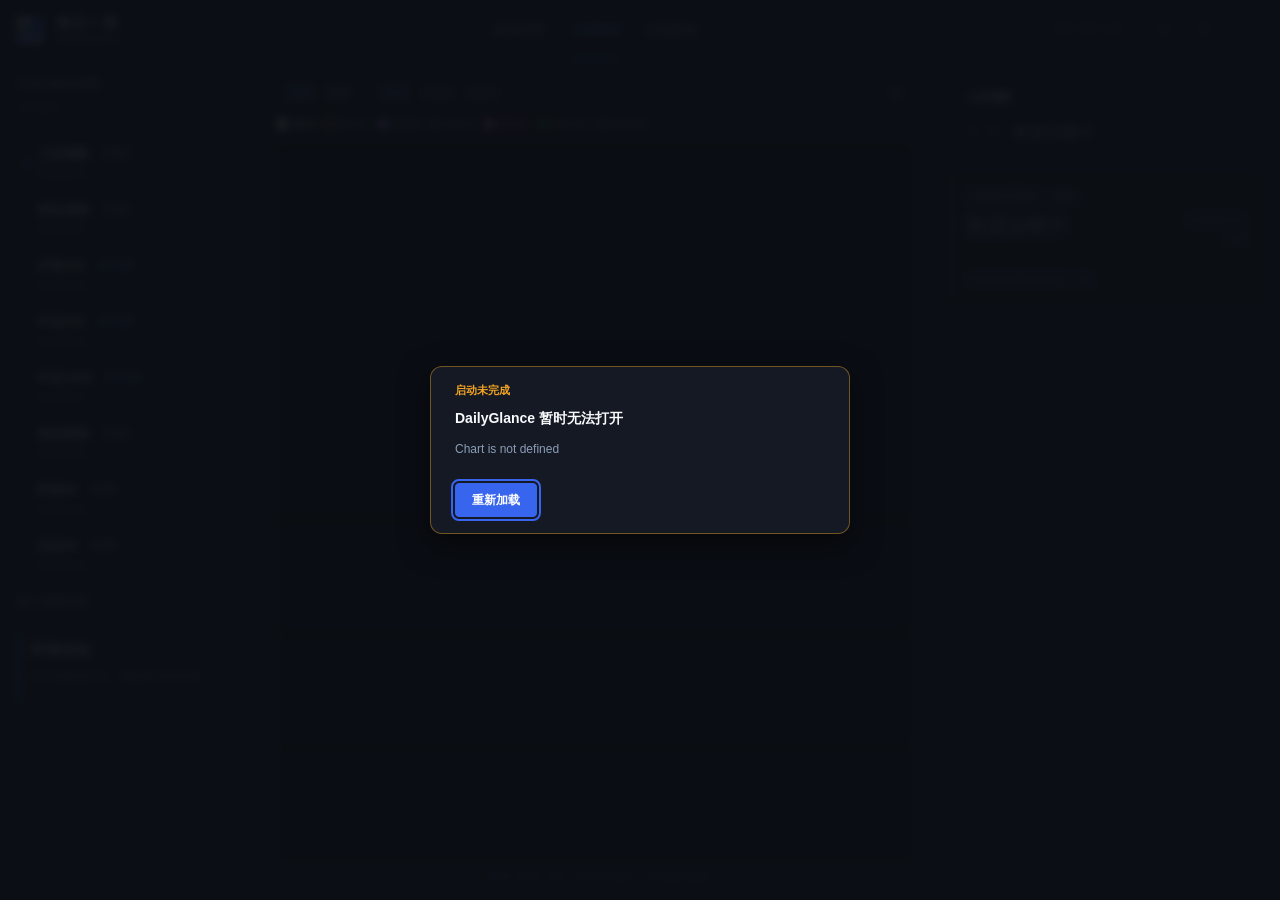
==== index.html @ 417b120c "Release DailyGlance 2026-11-24-01" ====
<!DOCTYPE html>
<html lang="zh-CN">
<head>
<meta charset="UTF-8">
<meta name="viewport" content="width=device-width, initial-scale=1.0, viewport-fit=cover">
<meta name="description" content="DailyGlance 是面向 A 股大盘与自选股观察的网页量化终端，仅用于观察、研究和复盘。">
<meta name="application-name" content="DailyGlance">
<meta name="author" content="LINPO LAB">
<meta name="copyright" content="© 2026 LINPO LAB. All rights reserved.">
<meta property="og:type" content="website">
<meta property="og:title" content="DailyGlance 每日一览">
<meta property="og:description" content="A 股大盘与自选股观察终端，仅用于观察、研究和复盘。">
<meta property="og:site_name" content="DailyGlance">
<title>DailyGlance 每日一览</title>
<link rel="icon" href="assets/icons/favicon.svg" type="image/svg+xml">
<link rel="alternate icon" href="assets/icons/favicon.png" type="image/png">
<link rel="apple-touch-icon" href="assets/icons/favicon.png">
<script src="assets/vendor/chart.umd.min.js?v=20261124-01"></script>
<script>window.Chart || document.write('<script src="https://cdn.jsdelivr.net/npm/chart.js@4.4.3/dist/chart.umd.min.js"><\/script>')</script>
<link rel="stylesheet" href="assets/css/dailyglance.css?v=20261124-01">
</head>
<body class="dailyglance-app">

<div id="loading" aria-hidden="true">系统同步中...</div>

<div id="customModal">
    <div class="custom-modal-box" role="dialog" aria-modal="true" aria-describedby="customModalMsg">
        <div id="customModalMsg" class="custom-modal-msg"></div>
        <div class="custom-modal-btns">
            <button id="customModalBtnCancel" class="custom-modal-btn btn-cancel">取消</button>
            <button id="customModalBtnOk" class="custom-modal-btn btn-ok">确认</button>
        </div>
    </div>
</div>

<div id="settingsOverlay">
    <div id="settingsPanel" role="dialog" aria-modal="true" aria-labelledby="settingsDialogTitle"></div>
</div>

<div id="helpOverlay">
    <div id="helpPanel" role="dialog" aria-modal="true" aria-labelledby="helpDialogTitle">
        <div class="sg-header">
            <h2 id="helpDialogTitle">系统说明与逻辑</h2>
            <button type="button" class="sg-close" onclick="toggleHelp()" title="关闭帮助" aria-label="关闭帮助">×</button>
        </div>
        <div class="sg-body">
            <div class="terminal-block no-bg">
                <div class="block-title help-title">每日使用</div>
                <ul class="text-dim help-steps">
                    <li><strong>先核对日期：</strong> 确认正在看当前结论还是历史日期；标注“临时”或 B?/S? 时，仍需等待历史 K 线确认。</li>
                    <li><strong>先看状态：</strong> 判断大盘或个股处于什么阶段。</li>
                    <li><strong>再看动作：</strong> 关注右侧每日结论和参考仓位。</li>
                    <li><strong>最后看风险：</strong> 阅读结论下方的主要依据、风险和防守位。</li>
                    <li><strong>标记不是成交：</strong> B 表示模型首次建仓，S 表示模型清仓，“加/减”表示中途调仓；标记位置不代表能按当日最低价买入或最高价卖出。</li>
                    <li><strong>没有跟上历史 B 时：</strong> 系统不记录你的真实持仓和成交。“继续持有/提高仓位”是模型建议变化，不是要求你现在补买；请结合自己的实际持仓和当前结论查看。</li>
                    <li><strong>需要核对策略时：</strong> 打开独立策略页查看信号列表、积分门槛和原始配置，不把配置当作完整执行规则。</li>
                </ul>
                <div class="help-link-row"><a class="strategy-page-link" href="strategy-inspector.html" target="_blank" rel="noopener">查看策略配置参考 ↗</a></div>
            </div>
            <div class="brand-attribution" aria-label="项目归属与版权">
                <div class="brand-attribution-name">DailyGlance · LINPO LAB</div>
                <div>© 2026 LINPO LAB. All rights reserved.</div>
                <div>仅用于观察、研究和复盘，不构成投资建议。</div>
            </div>
        </div>
    </div>
</div>

<div id="perfOverlay">
    <div id="perfPanel" role="dialog" aria-modal="true" aria-labelledby="perfDialogTitle"></div>
</div>

<header class="header">
    <div class="header-left">
        <a class="logo-box" href="#" aria-label="首页" title="首页">
            <img src="assets/icons/logo.svg" alt="DailyGlance" class="logo-img">
        </a>
        <div class="header-title-group">
            <div class="header-title">每日一览</div>
            <div class="header-owner">DailyGlance</div>
        </div>
    </div>
    <div class="header-center" id="mainTabs">
        <button type="button" class="nav-btn" data-tab="external">板块趋势</button>
        <button type="button" class="nav-btn active" data-tab="index" aria-current="page">大盘数据</button>
        <button type="button" class="nav-btn" data-tab="stock">自选股池</button>
    </div>
    <div class="header-right">
        <div id="liveClock" class="live-clock mono text-dim">--:--:--</div>
        <span class="header-tool-divider" aria-hidden="true"></span>
        <div class="header-action-group" aria-label="全局工具">
            <button id="btnSettings" onclick="closeHeaderMoreMenu();toggleSettings()" title="策略设置" aria-label="策略设置" class="icon-btn">
                <svg class="icon" viewBox="0 0 48 48" fill="none" xmlns="http://www.w3.org/2000/svg">
                    <path d="M34.0003 41L44 24L34.0003 7H14.0002L4 24L14.0002 41H34.0003Z" fill="none" stroke="currentColor" stroke-width="3" stroke-linejoin="round"/>
                    <path d="M24 29C26.7614 29 29 26.7614 29 24C29 21.2386 26.7614 19 24 19C21.2386 19 19 21.2386 19 24C19 26.7614 21.2386 29 24 29Z" fill="none" stroke="currentColor" stroke-width="3" stroke-linejoin="round"/>
                </svg>
            </button>
            <button id="btnHelp" onclick="closeHeaderMoreMenu();toggleHelp()" title="帮助" aria-label="帮助" class="icon-btn">
                <svg class="icon" viewBox="0 0 48 48" fill="none" xmlns="http://www.w3.org/2000/svg">
                    <path d="M24 44C35.0457 44 44 35.0457 44 24C44 12.9543 35.0457 4 24 4C12.9543 4 4 12.9543 4 24C4 35.0457 12.9543 44 24 44Z" fill="none" stroke="currentColor" stroke-width="3" stroke-linejoin="round"/>
                    <path d="M24 28.6248V24.6248C27.3137 24.6248 30 21.9385 30 18.6248C30 15.3111 27.3137 12.6248 24 12.6248C20.6863 12.6248 18 15.3111 18 18.6248" stroke="currentColor" stroke-width="3" stroke-linecap="round" stroke-linejoin="round"/>
                    <path d="M24 35V36" stroke="currentColor" stroke-width="3" stroke-linecap="round" stroke-linejoin="round"/>
                </svg>
            </button>
            <div id="headerMoreWrap" class="header-more-wrap">
                <button id="btnMore" type="button" class="icon-btn" title="更多工具" aria-label="更多工具" aria-haspopup="menu" aria-controls="headerMoreMenu" aria-expanded="false" onclick="toggleHeaderMoreMenu(event)" onkeydown="handleHeaderMoreTriggerKeydown(event)">
                    <svg class="icon" viewBox="0 0 48 48" xmlns="http://www.w3.org/2000/svg" aria-hidden="true">
                        <circle cx="10" cy="24" r="3" fill="currentColor"></circle>
                        <circle cx="24" cy="24" r="3" fill="currentColor"></circle>
                        <circle cx="38" cy="24" r="3" fill="currentColor"></circle>
                    </svg>
                </button>
                <div id="headerMoreMenu" class="header-more-menu" role="menu" aria-label="更多工具" onkeydown="handleHeaderMoreMenuKeydown(event)" hidden>
                    <button type="button" class="header-more-item" role="menuitem" onclick="runHeaderMoreAction(event,'performance')">
                        <svg viewBox="0 0 48 48" fill="none" aria-hidden="true"><path d="M8 40H40" stroke="currentColor" stroke-width="3" stroke-linecap="round"/><path d="M12 34L19 26L24 30L34 18L40 22" stroke="currentColor" stroke-width="3" stroke-linecap="round" stroke-linejoin="round"/><path d="M34 18H40V24" stroke="currentColor" stroke-width="3" stroke-linecap="round" stroke-linejoin="round"/></svg>
                        <span>性能诊断</span>
                    </button>
                    <div class="header-more-divider" role="separator"></div>
                    <button type="button" class="header-more-item is-destructive" role="menuitem" onclick="runHeaderMoreAction(event,'reset')">
                        <svg viewBox="0 0 48 48" fill="none" aria-hidden="true"><path d="M9 14H39" stroke="currentColor" stroke-width="3" stroke-linecap="round"/><path d="M18 8H30L32 14H16L18 8Z" stroke="currentColor" stroke-width="3" stroke-linejoin="round"/><path d="M14 14L16 41H32L34 14" stroke="currentColor" stroke-width="3" stroke-linejoin="round"/><path d="M21 21V34M27 21V34" stroke="currentColor" stroke-width="3" stroke-linecap="round"/></svg>
                        <span>重置本地数据</span>
                    </button>
                </div>
            </div>
        </div>
    </div>
</header>

<main id="marketWorkspace" class="main-container">
    <aside class="nav-section" id="navSection">
        <div id="indexNavList"></div>
        <div id="stockNavList" style="display: none;"></div>
    </aside>

    <section class="chart-section">
        <div class="chart-toolbar">
            <div class="toolbar-left">
                <div class="mobile-chart-meta" aria-label="手机端图表范围：近90日日K线">近90日 · 日K</div>
                <div class="segmented-control" id="periodTabs">
                    <button type="button" class="seg-btn active" data-period="daily" aria-pressed="true">日线</button>
                    <button type="button" class="seg-btn" data-period="weekly" aria-pressed="false">周线</button>
                </div>
                <div class="segmented-control" id="rangeTabs">
                    <button type="button" class="seg-btn active" data-range="90" aria-pressed="true">90天</button>
                    <button type="button" class="seg-btn" data-range="180" aria-pressed="false">180天</button>
                    <button type="button" class="seg-btn" data-range="360" aria-pressed="false">360天</button>
                </div>
                <div class="ma-selector" id="indicatorGroup"></div>
            </div>
            <div class="toolbar-right">
                <button id="btnBacktest" onclick="runBacktest()" title="运行策略回测" class="icon-btn icon-btn-label" style="display:none;">
                    <svg class="icon" viewBox="0 0 48 48" fill="none" xmlns="http://www.w3.org/2000/svg">
                        <path d="M24 44C35.0457 44 44 35.0457 44 24C44 12.9543 35.0457 4 24 4C12.9543 4 4 12.9543 4 24C4 35.0457 12.9543 44 24 44Z" fill="none" stroke="currentColor" stroke-width="3" stroke-linejoin="round"/>
                        <path d="M20 24V17.0718L26 20.5359L32 24L26 27.4641L20 30.9282V24Z" fill="none" stroke="currentColor" stroke-width="3" stroke-linejoin="round"/>
                    </svg>
                    <span>回测</span>
                </button>
                <button id="updateDataBtn" onclick="handleUpdateData()" title="检查并更新当前数据" aria-label="更新当前数据" class="icon-btn">
                    <svg class="icon" viewBox="0 0 48 48" fill="none" xmlns="http://www.w3.org/2000/svg">
                        <path d="M44 31C44 36.5228 39.5228 41 34 41C32.2091 41 30.5281 40.5292 29.0741 39.7046C26.5143 38.2529 24.6579 35.7046 24.1436 32.6983C24.0492 32.1463 24 31.5789 24 31C24 28.4323 24.9678 26.0906 26.5585 24.3198C28.3892 22.2818 31.0449 21 34 21C39.5228 21 44 25.4772 44 31Z" fill="none" stroke="currentColor" stroke-width="3" stroke-linecap="round" stroke-linejoin="round"/>
                        <path d="M34 12V20V21C31.0449 21 28.3892 22.2818 26.5585 24.3198C24.9678 26.0906 24 28.4323 24 31C24 31.5789 24.0492 32.1463 24.1436 32.6983C24.6579 35.7046 26.5143 38.2529 29.0741 39.7046C26.4116 40.5096 22.8776 41 19 41C10.7157 41 4 38.7614 4 36V28V20V12" stroke="currentColor" stroke-width="3" stroke-linecap="round" stroke-linejoin="round"/>
                        <path d="M34 12C34 14.7614 27.2843 17 19 17C10.7157 17 4 14.7614 4 12C4 9.23858 10.7157 7 19 7C27.2843 7 34 9.23858 34 12Z" fill="none" stroke="currentColor" stroke-width="3" stroke-linecap="round" stroke-linejoin="round"/>
                        <path d="M4 28C4 30.7614 10.7157 33 19 33C20.807 33 22.5393 32.8935 24.1436 32.6983" stroke="currentColor" stroke-width="3" stroke-linecap="round" stroke-linejoin="round"/>
                        <path d="M4 20C4 22.7614 10.7157 25 19 25C21.7563 25 24.339 24.7522 26.5585 24.3198" stroke="currentColor" stroke-width="3" stroke-linecap="round" stroke-linejoin="round"/>
                        <path d="M38 31C38 33.2091 36.2091 35 34 35" stroke="currentColor" stroke-width="3" stroke-linecap="round" stroke-linejoin="round"/>
                        <path d="M30 31C30 28.7909 31.7909 27 34 27" stroke="currentColor" stroke-width="3" stroke-linecap="round" stroke-linejoin="round"/>
                    </svg>
                </button>
            </div>
        </div>
        <div class="integrated-container">
            <div id="watchlistEmptyState" class="workspace-empty" hidden>
                <div class="workspace-empty-title">添加第一只自选股</div>
                <div class="workspace-empty-copy">添加后可查看走势、指标和策略信号</div>
                <button type="button" class="workspace-empty-action" onclick="focusWatchlistSearch()">开始搜索</button>
            </div>
            <div id="crosshairOverlay" class="crosshair-overlay">
                <div id="crosshairLine" class="crosshair-line"></div>
            </div>
            <div class="main-chart-box"><div id="crosshairHLine" class="crosshair-h-line"></div><div id="freezeBadge" class="freeze-badge" style="display:none;"><span>历史浏览</span><span class="freeze-badge-date mono"></span></div><canvas id="mainChart"></canvas></div>
            <div class="volume-chart-box"><canvas id="volumeChart"></canvas></div>
            <div class="macd-chart-box"><canvas id="macdChart"></canvas></div>
            <div class="kdj-chart-box"><canvas id="kdjChart"></canvas></div>
        </div>
        <div id="chartPositionLegend" class="chart-position-legend" hidden title="加/减只标已确认日线；问号表示临时，待历史K线确认。">策略参考：B开仓 · 加/减调仓 · S清仓（非成交）；? 表示临时，待历史K线确认</div>
        <div class="chart-copyright-line">© 2026 LINPO LAB · 仅供研究观察，不构成投资建议</div>
    </section>
    
    <aside class="info-section">
        <div id="lastRefreshBar" class="refresh-bar" style="display:none;">
            <span id="refreshQuoteTime" class="refresh-quote text-dim mono" hidden></span>
            <span id="refreshFreshness" class="refresh-freshness text-dim" data-refresh-freshness hidden></span>
            <details class="refresh-details">
                <summary aria-label="查看数据详情" title="查看数据详情">ⓘ</summary>
                <div class="refresh-details-body">
                    <div id="refreshDataDetail" class="refresh-detail-text"></div>
                    <span class="text-dim mono refresh-time-text">界面更新于 <span id="lastRefreshTime">--:--:--</span></span>
                    <span class="text-dim">界面更新时间不代表交易所行情时间。</span>
                </div>
            </details>
        </div>
        <div id="cardPrice" style="display: none;"></div>
        <div id="cardAnalysis" style="display: none;"></div>
    </aside>
</main>

<main id="externalWorkspace" class="external-workspace" data-ui-state="idle" hidden>
    <div class="external-shell">
        <div class="external-page-head">
            <div class="external-page-copy">
                <div class="external-kicker">A-SHARE SECTOR RADAR</div>
                <h1>板块趋势</h1>
            </div>
            <div class="external-page-actions">
                <div id="sectorTrendStatus" class="data-status-pill data-status-info" role="status" aria-live="polite" tabindex="0" aria-label="等待扫描：进入页面后将扫描 A 股行业与概念板块" data-tooltip="进入页面后将扫描 A 股行业与概念板块">
                    <span class="data-status-dot"></span>
                    <span class="data-status-label">等待扫描</span>
                </div>
                <button id="externalRefreshBtn" type="button" class="icon-btn icon-btn-label" onclick="handleExternalRefresh()" title="重新扫描行业与概念板块">
                    <svg class="icon" viewBox="0 0 48 48" fill="none" xmlns="http://www.w3.org/2000/svg" aria-hidden="true">
                        <path d="M41 13V5M41 5H33M41 5L34.5 11.5C31.8 8.8 28.1 7 24 7C15.7 7 9 13.7 9 22" stroke="currentColor" stroke-width="3" stroke-linecap="round" stroke-linejoin="round"/>
                        <path d="M7 35V43M7 43H15M7 43L13.5 36.5C16.2 39.2 19.9 41 24 41C32.3 41 39 34.3 39 26" stroke="currentColor" stroke-width="3" stroke-linecap="round" stroke-linejoin="round"/>
                    </svg>
                    <span>重新扫描</span>
                </button>
            </div>
        </div>

        <section class="external-env-strip" aria-labelledby="externalLeadStripTitle">
            <div class="external-env-strip-label">
                <strong id="externalLeadStripTitle">外部环境推测</strong>
                <span id="externalLeadStripMeta" class="mono">等待外盘</span>
            </div>
            <div id="externalLeadStrip" class="external-env-strip-items" aria-live="polite"></div>
            <div class="external-env-strip-boundary">待 A 股确认</div>
        </section>

        <section aria-labelledby="sectorOverviewTitle">
            <div class="external-section-head">
                <div>
                    <div class="external-section-kicker">全市场扫描</div>
                    <h2 id="sectorOverviewTitle">当前板块状态</h2>
                </div>
                <div id="sectorTrendMeta" class="external-snapshot-meta mono">等待首次扫描</div>
            </div>
            <div id="sectorTrendOverview" class="sector-summary-grid" aria-live="polite"></div>
        </section>

        <section class="external-data-section" aria-labelledby="sectorLeadersTitle">
            <div class="external-section-head">
                <div>
                    <div class="external-section-kicker">多周期同向</div>
                    <h2 id="sectorLeadersTitle">上涨趋势板块</h2>
                </div>
                <div class="external-snapshot-meta mono">5日、10日、60日走强 · 上涨家数扩散</div>
            </div>
            <div id="sectorTrendLeaders" class="sector-trend-grid" aria-live="polite"></div>
        </section>

        <section class="external-data-section" aria-labelledby="sectorTurningTitle">
            <div class="external-section-head">
                <div>
                    <div class="external-section-kicker">趋势改善</div>
                    <h2 id="sectorTurningTitle">刚刚转强</h2>
                </div>
                <div class="external-snapshot-meta mono">短中期强度改善 · 尚需继续确认</div>
            </div>
            <div id="sectorTrendTurning" class="sector-trend-grid sector-trend-grid-compact" aria-live="polite"></div>
        </section>

        <section class="external-data-section" aria-labelledby="sectorMomentumTitle">
            <div class="external-section-head">
                <div>
                    <div class="external-section-kicker">避免追高误判</div>
                    <h2 id="sectorMomentumTitle">单日异动</h2>
                </div>
                <div class="external-snapshot-meta mono">当日强势 ≠ 已形成上涨趋势</div>
            </div>
            <div id="sectorTrendMomentum" class="sector-trend-grid sector-trend-grid-compact" aria-live="polite"></div>
        </section>

        <section class="external-data-section" aria-labelledby="sectorConceptTitle">
            <div class="external-section-head">
                <div>
                    <div class="external-section-kicker">今日辅助观察</div>
                    <h2 id="sectorConceptTitle">概念热点</h2>
                </div>
                <div class="external-snapshot-meta mono">只取今日涨幅前 100 个 · 不纳入行业趋势统计</div>
            </div>
            <div id="sectorConceptHighlights" class="sector-concept-list" aria-live="polite"></div>
        </section>

        <div class="external-boundary-note">
            <strong>使用边界</strong>
            <span>本页仅根据公开行情对行业与概念板块做趋势排名；顶部外部环境推测只映射美股主题可能影响的行业，必须等待 A 股确认。上述内容不参与大盘八指数、核心宽基环境、个股仓位、B/S 或收益计算；活跃个股只作只读观察，不代表买入建议。</span>
        </div>
        <div class="chart-copyright-line external-copyright">© 2026 LINPO LAB · 仅供研究观察，不构成投资建议</div>
    </div>
</main>

<div id="toastContainer"></div>
<script src="assets/js/00-strategy-config.js?v=20261124-01"></script>
<script src="assets/js/01-config-ui.js?v=20261124-01"></script>
<script src="assets/js/02-data.js?v=20261124-01"></script>
<script src="assets/js/02-observation-data.js?v=20261124-01"></script>
<script src="assets/js/03-calculations.js?v=20261124-01"></script>
<script src="assets/js/03-explain.js?v=20261124-01"></script>
<script src="assets/js/03-summary.js?v=20261124-01"></script>
<script src="assets/js/03-wave-regime.js?v=20261124-01"></script>
<script src="assets/js/03-wave-rejection.js?v=20261124-01"></script>
<script src="assets/js/03-decision.js?v=20261124-01"></script>
<script src="assets/js/04-render.js?v=20261124-01"></script>
<script src="assets/js/05-app.js?v=20261124-01"></script>
<script src="assets/js/06-settings.js?v=20261124-01"></script>
<script src="assets/js/07-refresh-controller.js?v=20261124-01"></script>
</body>
</html>
---- assets/css/dailyglance.css ----
/* =========================================
   1. 全局设计变量 (Design Tokens)
========================================= */
:root {
    --red: #f6465d;          
    --green: #0ecb81;        
    --blue-action: #3765ed;
    --blue-text: #5f83ff;
    --blue: var(--blue-action);
    --yellow: #f5a623;       
    --up-color: var(--red);
    --down-color: var(--green);

    --bg-up-light: rgba(246, 70, 93, 0.05);
    --bg-down-light: rgba(14, 203, 129, 0.05);
    --bg-blue-light: rgba(55, 101, 237, 0.08);
    --bg-warn-light: rgba(245, 166, 35, 0.05);
    
    --dark-bg: #0b0e14;      
    --sidebar-bg: #151924;   
    --inner-bg: #1c2130;     
    --item-bg: rgba(255, 255, 255, 0.04);
    
    --border-color: #2b313f; 
    --border-light: rgba(255, 255, 255, 0.06); 
    
    --text-main: #f8fafc;    
    --text-dim: #8b9eb7;     
    
    --page-padding: var(--space-4);
    --nav-width: 260px;
    --info-width: 350px;

    /* Radius Tokens */
    --radius-sm: 4px;
    --radius-md: 8px;
    --radius-lg: 12px;

    /* Spacing Tokens — 4px base unit */
    --space-1: 4px;
    --space-2: 8px;
    --space-3: 12px;
    --space-4: 16px;
    --space-5: 20px;
    --space-6: 24px;
    --space-8: 32px;
    --space-10: 40px;
    --space-12: 48px;

    /* Typography Tokens */
    --text-xs: 10px;
    --text-sm: 11px;
    --text-base: 12px;
    --text-md: 13px;
    --text-lg: 14px;
    --text-xl: 15px;
    --text-2xl: 16px;
    --text-3xl: 18px;
    --text-4xl: 20px;
    --text-hero: 32px;

    /* Motion Tokens */
    --transition-instant: 80ms ease;
    --transition-fast: 150ms ease;
    --transition-normal: 250ms ease;
    --transition-slow: 400ms ease;
    --transition-bounce: 300ms cubic-bezier(0.16, 1, 0.3, 1);
}

/* =========================================
   2. 基础重置与排版 (Reset & Typography)
========================================= */
* { margin: 0; padding: 0; box-sizing: border-box; }
html, body { height: 100%; width: 100%; overscroll-behavior: none; overscroll-behavior-x: none; }
body { color-scheme: dark; font-family: -apple-system, BlinkMacSystemFont, "Segoe UI", "PingFang SC", "Microsoft YaHei", "Noto Sans CJK SC", Arial, sans-serif; background: var(--dark-bg); color: var(--text-main); overflow: hidden; overscroll-behavior: none; overscroll-behavior-x: none; }
.mono { font-family: ui-monospace, SFMono-Regular, Menlo, Monaco, Consolas, "Liberation Mono", monospace; }

#mobileGate { display: none; }

::-webkit-scrollbar { width: 5px; height: 5px; }
::-webkit-scrollbar-track { background: transparent; }
::-webkit-scrollbar-thumb { background: rgba(139, 158, 183, 0.3); border-radius: 4px; }
::-webkit-scrollbar-thumb:hover { background: rgba(139, 158, 183, 0.6); }

.text-bull { color: var(--up-color) !important; }
.text-bear { color: var(--down-color) !important; }
.text-info { color: var(--blue-text) !important; }
.text-warn { color: var(--yellow) !important; }
.text-main { color: var(--text-main) !important; }
.text-dim { color: var(--text-dim) !important; }
.up { color: var(--up-color) !important; }
.down { color: var(--down-color) !important; }
.flat { color: var(--text-dim) !important; }

/* =========================================
   2.5 可访问性 — 键盘焦点 (Accessibility)
========================================= */
.compact-disclosure > summary:focus-visible,
.compact-watchlist-picker:focus-visible,
.compact-watchlist-add:focus-visible,
.compact-latest-button:focus-visible,
.logo-box:focus-visible,
.icon-btn:focus-visible,
.seg-btn:focus-visible,
.nav-btn:focus-visible,
.nav-list-item:focus-visible,
.watchlist-select-target:focus-visible,
.wl-drag-handle:focus-visible,
.wl-close:focus-visible,
.header-more-item:focus-visible,
.custom-modal-btn:focus-visible,
.toast-action:focus-visible,
.nav-capsule .btn-sm:focus-visible,
.sg-close:focus-visible,
.sg-strategy button:focus-visible,
.stock-search input:focus-visible,
.data-status-pill:focus-visible,
.workspace-empty-action:focus-visible,
.external-boundary-note:focus-visible,
.perf-toolbar button:focus-visible,
.ma-checkbox:has(input:focus-visible) {
    outline: 2px solid var(--blue-action);
    outline-offset: 2px;
}

/* =========================================
   3. 核心布局架构 (Layout Architecture)
========================================= */
.header { height: 60px; display: grid; grid-template-columns: var(--nav-width) minmax(0, 1fr) var(--info-width); align-items: center; padding: 0; background: var(--sidebar-bg); border-bottom: 1px solid var(--border-color); flex-shrink: 0; z-index: 10; position: relative; padding-top: env(safe-area-inset-top); }
.header-left { display: flex; align-items: center; gap: var(--space-3); min-width: 0; padding-left: var(--page-padding); user-select: none; }
.logo-box { background: var(--blue-action); width: 28px; height: 28px; border-radius: var(--radius-sm); display: flex; align-items: center; justify-content: center; color: #fff; text-decoration: none; transition: transform var(--transition-fast); }
.logo-box:active { transform: scale(0.95); }
.logo-img { width: 100%; height: 100%; display: block; object-fit: cover; border-radius: var(--radius-sm); }
.header-title-group { display: flex; flex-direction: column; gap: 2px; min-width: 0; }
.header-title { font-size: var(--text-xl); font-weight: 800; letter-spacing: 0.5px; }
.header-owner { color: var(--text-dim); font-size: var(--text-xs); font-weight: 700; letter-spacing: 0.6px; line-height: 1; }
.header-center { display: flex; gap: var(--space-6); height: 100%; min-width: 0; align-items: center; justify-content: center; }
.header-right { display: flex; align-items: center; justify-content: flex-end; gap: var(--space-3); min-width: 0; padding-right: var(--page-padding); }
.live-clock { font-size: var(--text-md); white-space: nowrap; letter-spacing: .03em; }
.header-tool-divider { width: 1px; height: 24px; flex-shrink: 0; background: var(--border-color); }
.header-action-group { display: flex; align-items: center; gap: var(--space-2); }
.header-more-wrap { position: relative; }
.header-more-wrap > .icon-btn[aria-expanded="true"] { color: var(--text-main); background: var(--inner-bg); }
.header-more-menu { position: absolute; top: calc(100% + var(--space-2)); right: 0; z-index: 100; width: 184px; padding: var(--space-2); border: 1px solid var(--border-color); border-radius: var(--radius-md); background: var(--sidebar-bg); box-shadow: 0 10px 30px rgba(0,0,0,.45); }
.header-more-menu[hidden] { display: none; }
.header-more-item { appearance: none; width: 100%; height: 36px; display: flex; align-items: center; gap: var(--space-3); padding: 0 var(--space-3); border: 0; border-radius: var(--radius-sm); background: transparent; color: var(--text-main); font-size: var(--text-base); font-weight: 600; text-align: left; cursor: pointer; transition: color var(--transition-instant), background var(--transition-instant); }
.header-more-item:hover { background: var(--inner-bg); }
.header-more-item svg { width: 16px; height: 16px; flex-shrink: 0; }
.header-more-item.is-destructive { color: var(--red); }
.header-more-item.is-destructive:hover { background: var(--bg-up-light); }
.header-more-divider { height: 1px; margin: var(--space-1) var(--space-2); background: var(--border-light); }

.main-container { display: flex; height: calc(100vh - 60px - env(safe-area-inset-top)); min-height: 0; background: var(--dark-bg); }
.main-container[hidden] { display: none; }
.nav-section { width: var(--nav-width); display: flex; flex-direction: column; padding: var(--space-4); gap: var(--space-2); overflow: hidden; background: var(--sidebar-bg); flex-shrink: 0; border-right: 1px solid var(--border-color); padding-bottom: max(var(--space-4), env(safe-area-inset-bottom)); }
#indexNavList { min-height: 0; flex: 1; flex-direction: column; overflow: hidden; }
#stockNavList { min-height: 0; flex: 1; flex-direction: column; overflow: hidden; }
.chart-section { flex: 1; display: flex; flex-direction: column; padding: var(--space-4); background: var(--sidebar-bg); min-width: 0; padding-bottom: max(var(--space-4), env(safe-area-inset-bottom)); }
.info-section { width: var(--info-width); display: flex; flex-direction: column; padding: var(--space-4); gap: var(--space-3); overflow-y: auto; background: var(--sidebar-bg); flex-shrink: 0; border-left: 1px solid var(--border-color); padding-bottom: max(var(--space-4), env(safe-area-inset-bottom)); }
.main-container.is-watchlist-empty .info-section { display: none; }
.external-workspace[hidden] { display: none; }
.external-workspace { height: calc(100vh - 60px - env(safe-area-inset-top)); min-height: 0; overflow-y: auto; background: var(--dark-bg); padding: var(--space-5); padding-bottom: max(var(--space-5), env(safe-area-inset-bottom)); }
.external-shell { width: min(1180px, 100%); min-height: 100%; margin: 0 auto; display: flex; flex-direction: column; gap: var(--space-6); }
.external-page-head { display: flex; align-items: center; justify-content: space-between; gap: var(--space-4); padding-bottom: var(--space-3); border-bottom: 1px solid var(--border-color); }
.external-page-copy { min-width: 0; flex: 1; display: flex; flex-direction: column; align-items: flex-start; gap: var(--space-1); }
.external-kicker,
.external-section-kicker { color: var(--blue-text); font-size: var(--text-xs); font-weight: 800; line-height: 1.2; }
.external-page-copy .external-kicker,
.external-page-copy h1 { white-space: nowrap; }
.external-page-copy h1 { margin: 0; font-size: var(--text-2xl); line-height: 1.25; }
.external-page-actions { display: flex; align-items: center; justify-content: flex-end; gap: var(--space-3); flex-shrink: 0; }
.external-page-actions .data-status-pill { max-width: 150px; }
.external-section-head { min-height: 36px; display: flex; align-items: flex-end; justify-content: space-between; gap: var(--space-4); margin-bottom: var(--space-3); }
.external-section-head h2 { margin-top: var(--space-1); font-size: var(--text-xl); line-height: 1.3; }
.external-snapshot-meta { color: var(--text-dim); font-size: var(--text-xs); text-align: right; }
.external-env-strip { min-height: 44px; display: grid; grid-template-columns: auto minmax(0, 1fr) auto; align-items: center; gap: var(--space-3); padding: var(--space-2) var(--space-3); border: 1px solid var(--border-color); border-radius: var(--radius-sm); background: var(--sidebar-bg); }
.external-env-strip-label { min-width: 112px; display: flex; flex-direction: column; gap: 2px; }
.external-env-strip-label strong { color: var(--text-main); font-size: var(--text-sm); line-height: 1.2; }
.external-env-strip-label span { color: var(--text-dim); font-size: var(--text-xs); line-height: 1.2; }
.external-env-strip-items { min-width: 0; display: grid; grid-template-columns: repeat(4, minmax(0, 1fr)); gap: var(--space-2); }
.external-env-strip-item { min-width: 0; display: flex; align-items: center; gap: 3px; padding-left: 6px; border-left: 2px solid var(--border-color); color: var(--text-dim); font-size: var(--text-xs); line-height: 1.35; white-space: nowrap; overflow: hidden; }
.external-env-strip-theme { flex-shrink: 0; color: var(--text-main); font-weight: 700; }
.external-env-strip-change { flex-shrink: 0; font-weight: 700; }
.external-env-strip-arrow { flex-shrink: 0; color: var(--text-dim); }
.external-env-strip-industries { min-width: 0; overflow: hidden; text-overflow: ellipsis; }
.external-env-strip-boundary { flex-shrink: 0; padding-left: var(--space-3); border-left: 1px solid var(--border-light); color: var(--yellow); font-size: var(--text-xs); font-weight: 700; white-space: nowrap; }
.sector-summary-grid { display: grid; grid-template-columns: repeat(4, minmax(0, 1fr)); gap: var(--space-3); }
.sector-summary-card { min-width: 0; min-height: 128px; padding: var(--space-4); border: 1px solid var(--border-color); border-radius: var(--radius-md); background: var(--sidebar-bg); display: flex; flex-direction: column; }
.sector-summary-label { display: flex; align-items: center; gap: var(--space-2); color: var(--text-dim); font-size: var(--text-sm); font-weight: 700; }
.sector-summary-dot { width: 7px; height: 7px; flex: 0 0 auto; border-radius: 50%; background: var(--border-color); }
.sector-summary-dot.is-positive { background: var(--up-color); }
.sector-summary-dot.is-mixed,
.sector-summary-dot.is-warning { background: var(--yellow); }
.sector-summary-dot.is-info { background: var(--blue); }
.sector-summary-value { margin-top: var(--space-2); color: var(--text-main); font-size: var(--text-3xl); font-weight: 800; line-height: 1.15; overflow: hidden; text-overflow: ellipsis; white-space: nowrap; }
.sector-summary-value span { margin-left: 4px; color: var(--text-dim); font-size: var(--text-xs); font-weight: 600; }
.sector-summary-note { margin-top: auto; padding-top: var(--space-2); color: var(--text-dim); font-size: var(--text-xs); line-height: 1.45; }
.sector-concept-list { display: grid; grid-template-columns: repeat(3, minmax(0, 1fr)); gap: var(--space-2); }
.sector-concept-row { min-width: 0; display: grid; grid-template-columns: minmax(0, 1.5fr) repeat(3, minmax(0, .65fr)) minmax(0, 1.2fr); align-items: center; gap: var(--space-2); padding: var(--space-2) var(--space-3); border: 1px solid var(--border-light); border-radius: var(--radius-sm); background: var(--inner-bg); overflow: hidden; }
.sector-concept-row > div:not(.sector-concept-identity) { min-width: 0; display: flex; flex-direction: column; gap: 2px; }
.sector-concept-row span { color: var(--text-dim); font-size: var(--text-xs); }
.sector-concept-row strong { min-width: 0; color: var(--text-main); font-size: var(--text-xs); overflow: hidden; text-overflow: ellipsis; white-space: nowrap; }
.sector-concept-row strong.up { color: var(--up-color); }
.sector-concept-row strong.down { color: var(--down-color); }
.sector-concept-identity { min-width: 0; display: flex; flex-direction: column; gap: 2px; }
.sector-concept-identity strong { font-size: var(--text-sm); }
.sector-concept-leader { min-width: 0; display: flex; align-items: baseline; gap: 3px; overflow: hidden; white-space: nowrap; }
.sector-concept-row .sector-concept-leader-name { min-width: 0; color: var(--text-main); font-size: var(--text-xs); font-weight: 500; overflow: hidden; text-overflow: ellipsis; white-space: nowrap; }
.sector-concept-row .sector-concept-leader-code { flex: 0 0 auto; color: var(--text-dim); font-size: var(--text-xs); font-weight: 500; }
.sector-concept-empty { grid-column: 1 / -1; padding: var(--space-4); border: 1px dashed var(--border-color); color: var(--text-dim); font-size: var(--text-sm); text-align: center; }
.sector-trend-grid { display: grid; grid-template-columns: repeat(2, minmax(0, 1fr)); gap: var(--space-3); }
.sector-trend-card { min-width: 0; padding: var(--space-4); border: 1px solid var(--border-color); border-radius: var(--radius-md); background: var(--sidebar-bg); display: flex; flex-direction: column; gap: var(--space-3); }
.sector-trend-card-head { display: flex; align-items: flex-start; justify-content: space-between; gap: var(--space-3); }
.sector-trend-identity { min-width: 0; }
.sector-trend-eyebrow { min-width: 0; display: flex; align-items: center; gap: var(--space-2); color: var(--text-dim); font-size: var(--text-xs); }
.sector-trend-eyebrow > span:first-child { padding: 2px var(--space-1); border: 1px solid var(--border-light); border-radius: var(--radius-sm); color: var(--blue-text); font-weight: 700; }
.sector-trend-identity h3 { margin-top: var(--space-2); color: var(--text-main); font-size: var(--text-xl); line-height: 1.3; overflow: hidden; text-overflow: ellipsis; white-space: nowrap; }
.sector-trend-score { flex: 0 0 auto; display: flex; flex-direction: column; align-items: flex-end; }
.sector-trend-score strong { color: var(--text-main); font-size: var(--text-3xl); line-height: 1; }
.sector-trend-score span { margin-top: 3px; color: var(--text-dim); font-size: var(--text-xs); }
.sector-trend-metrics { display: grid; grid-template-columns: repeat(3, minmax(0, 1fr)); gap: 1px; overflow: hidden; border: 1px solid var(--border-light); border-radius: var(--radius-sm); background: var(--border-light); }
.sector-trend-metrics > div { min-width: 0; padding: var(--space-2); background: var(--inner-bg); display: flex; flex-direction: column; gap: 3px; }
.sector-trend-metrics span { color: var(--text-dim); font-size: var(--text-xs); }
.sector-trend-metrics strong { color: var(--text-main); font-size: var(--text-sm); overflow: hidden; text-overflow: ellipsis; white-space: nowrap; }
.sector-trend-evidence { display: flex; align-items: center; flex-wrap: wrap; gap: var(--space-2) var(--space-3); color: var(--text-dim); font-size: var(--text-xs); line-height: 1.45; }
.sector-trend-etf { display: grid; grid-template-columns: auto minmax(0, 1fr) minmax(0, 1fr); align-items: center; gap: var(--space-2); padding: var(--space-2) 0; border-top: 1px solid var(--border-light); border-bottom: 1px solid var(--border-light); color: var(--text-dim); font-size: var(--text-xs); }
.sector-trend-etf strong { min-width: 0; overflow: hidden; text-overflow: ellipsis; white-space: nowrap; color: var(--text-main); font-size: var(--text-xs); }
.sector-trend-etf em { margin-left: 3px; color: var(--text-dim); font-style: normal; font-weight: 500; }
.sector-trend-etf .is-unmapped { grid-column: 2 / -1; color: var(--text-dim); font-weight: 500; }
.sector-trend-candidates { display: flex; flex-direction: column; gap: var(--space-2); padding-top: var(--space-2); border-top: 1px solid var(--border-light); }
.sector-trend-candidates > span { color: var(--text-dim); font-size: var(--text-xs); }
.sector-trend-candidates > div { display: grid; grid-template-columns: repeat(3, minmax(0, 1fr)); gap: var(--space-2); }
.sector-candidate-chip { min-width: 0; display: flex; flex-direction: column; gap: 3px; padding: var(--space-2); border: 1px solid var(--border-light); border-radius: var(--radius-sm); background: var(--inner-bg); }
.sector-candidate-chip span:first-child { color: var(--text-main); font-size: var(--text-xs); font-weight: 700; overflow: hidden; text-overflow: ellipsis; white-space: nowrap; }
.sector-candidate-chip span:last-child { color: var(--text-dim); font-size: var(--text-xs); overflow: hidden; text-overflow: ellipsis; white-space: nowrap; }
.sector-candidate-empty { grid-column: 1 / -1; color: var(--text-dim); font-size: var(--text-xs); }
.sector-trend-invalid { display: grid; grid-template-columns: auto minmax(0, 1fr); gap: var(--space-2); padding-top: var(--space-2); border-top: 1px dashed var(--border-color); color: var(--text-dim); font-size: var(--text-xs); line-height: 1.5; }
.sector-trend-invalid strong { color: var(--text-main); white-space: nowrap; }
.sector-trend-empty { grid-column: 1 / -1; padding: var(--space-6); border: 1px dashed var(--border-color); border-radius: var(--radius-md); background: var(--inner-bg); color: var(--text-dim); font-size: var(--text-sm); text-align: center; }
.external-boundary-note { display: flex; align-items: flex-start; gap: var(--space-3); padding: var(--space-3) var(--space-4); border: 1px solid var(--border-color); border-radius: var(--radius-sm); background: var(--inner-bg); color: var(--text-dim); font-size: var(--text-sm); line-height: 1.55; }
.external-boundary-note strong { flex-shrink: 0; color: var(--text-main); }
.external-copyright { margin-top: auto; }

/* =========================================
   4. UI 基础组件库 (UI Components)
========================================= */
.nav-btn { padding: 0; height: 100%; border: none; background: transparent; color: var(--text-dim); font-size: var(--text-md); font-weight: 600; cursor: pointer; white-space: nowrap; transition: color var(--transition-fast); user-select: none; position: relative; display: flex; align-items: center; }
.nav-btn:hover { color: var(--text-main); }
.nav-btn.active { color: var(--blue-text); font-weight: 700; }
.nav-btn.active::after { content: ''; position: absolute; bottom: -1px; left: 0; right: 0; height: 3px; background: var(--blue-action); border-radius: 3px 3px 0 0; }

.icon-btn { background: transparent; border: 1px solid var(--border-color); color: var(--text-dim); cursor: pointer; padding: var(--space-2); border-radius: var(--radius-sm); transition: all var(--transition-instant); display: flex; align-items: center; justify-content: center; }
.icon-btn:hover:not(:disabled) { background: var(--inner-bg); color: var(--text-main); }
.icon-btn:active:not(:disabled) { transform: scale(0.95); }
.icon-btn:disabled { opacity: 0.3; cursor: not-allowed; border-color: transparent; }
.icon-btn .icon { width: 16px; height: 16px; }
.icon-btn-label { gap: var(--space-2); padding-left: var(--space-3); padding-right: var(--space-3); color: var(--text-main); font-size: var(--text-sm); font-weight: 700; white-space: nowrap; }

.terminal-block { background: var(--sidebar-bg); border: 1px solid var(--border-color); border-radius: var(--radius-md); padding: var(--space-4); display: flex; flex-direction: column; box-shadow: inset 0 1px 1px rgba(255,255,255,0.02); }
.terminal-block.no-bg { background: transparent; border: none; padding: 0; box-shadow: none; }
.block-title { font-size: var(--text-base); color: var(--text-dim); font-weight: 700; border-bottom: 1px solid var(--border-color); padding-bottom: var(--space-2); margin-bottom: var(--space-3); display: flex; justify-content: space-between; align-items: baseline; }

/* 动作面板语义化类 */
.action-panel { border-radius: var(--radius-md); padding: var(--space-4); display: flex; flex-direction: column; gap: var(--space-2); border: 1px solid var(--border-color); border-left-width: 4px; position: relative; }
.panel-bull { background: var(--bg-up-light); border-left-color: var(--up-color); }
.panel-bear { background: var(--bg-down-light); border-left-color: var(--down-color); }
.panel-warn { background: var(--bg-warn-light); border-left-color: var(--yellow); }
.panel-info { background: var(--bg-blue-light); border-left-color: var(--blue); }
.panel-neutral { background: var(--item-bg); border-left-color: var(--border-color); }

.action-panel .kicker { color: var(--text-dim); font-size: var(--text-sm); font-weight: 600; }
.action-panel .action-line { display: flex; justify-content: space-between; align-items: flex-start; gap: var(--space-3); }
.action-panel .action-name { font-size: var(--text-4xl); font-weight: 800; flex: 1; min-width: 0; }
.action-panel .action-cap { text-align: right; }
.action-panel .action-cap span { display: block; color: var(--text-dim); font-size: var(--text-xs); margin-bottom: 2px; }
.action-panel .action-cap strong { display: block; color: var(--text-main); font-size: var(--text-3xl); font-weight: 700; }
.action-panel .action-cap .position-change-from { display: inline; margin: 0; font-size: var(--text-sm); font-weight: 500; white-space: nowrap; }
.action-panel .action-sub { color: var(--text-dim); font-size: var(--text-base); line-height: 1.5; padding-top: var(--space-3); border-top: 1px dashed var(--border-color); }
.conclusion-environment { font-size: var(--text-sm); line-height: 1.5; }
.decision-reason-block { display: flex; flex-direction: column; padding-top: var(--space-3); border-top: 1px dashed var(--border-color); }
.decision-reason-row { display: grid; grid-template-columns: 7.5em minmax(0, 1fr); align-items: flex-start; column-gap: var(--space-2); padding: var(--space-2) 0; color: var(--text-dim); font-size: var(--text-sm); line-height: 1.55; border-bottom: 1px solid var(--border-light); }
.decision-reason-row:first-child { padding-top: 0; }
.decision-reason-row:last-child { padding-bottom: 0; border-bottom: none; }
.decision-reason-row > span { color: var(--text-main); font-weight: 700; white-space: nowrap; }
.decision-reason-row > div { min-width: 0; overflow-wrap: anywhere; }

.level-line { display: grid; grid-template-columns: 1fr 1fr; gap: var(--space-2); margin-top: var(--space-1); }
.level-pill { display: flex; flex-direction: row; justify-content: space-between; align-items: center; background: var(--inner-bg); padding: var(--space-2) var(--space-3); border-radius: var(--radius-sm); border: 1px solid var(--border-light); }
.level-pill span { color: var(--text-dim); font-size: var(--text-sm); font-weight: 500; white-space: nowrap; }
.level-pill strong { color: var(--text-main); font-size: var(--text-md); font-weight: 600; }
.weekly-level-line .level-pill { flex-direction: column; align-items: flex-start; gap: 2px; min-width: 0; }

.decision-evidence-list { display: flex; flex-direction: column; }
.decision-evidence-row { padding: var(--space-3) 0; border-bottom: 1px solid var(--border-light); }
.decision-evidence-row:last-child { border-bottom: none; }
.decision-evidence-head { display: flex; align-items: baseline; justify-content: space-between; gap: var(--space-3); }
.decision-evidence-head span { color: var(--text-dim); font-size: var(--text-sm); font-weight: 700; white-space: nowrap; }
.decision-evidence-head strong { font-size: var(--text-md); font-weight: 800; line-height: 1.2; text-align: right; }
.weekly-context-list { margin-bottom: var(--space-2); }

.index-dash-grid { display: grid; grid-template-columns: 1fr 1fr; gap: var(--space-2); }
.index-dash-card { background: var(--inner-bg); border-radius: var(--radius-sm); padding: var(--space-2); display: flex; justify-content: space-between; align-items: center; border: 1px solid var(--border-light); }
.index-dash-card .n { font-size: var(--text-base); color: var(--text-dim); font-weight: 500; }
.index-dash-card .s { font-size: var(--text-lg); font-weight: 700; }

.market-gate-header { margin-top: var(--space-3); margin-bottom: var(--space-2); padding-bottom: var(--space-1); }
.market-gate-panel { padding: 8px 10px; gap: 5px; }
.market-gate-panel .action-line { align-items: center; gap: var(--space-2); }
.market-gate-panel .action-name { font-size: 15px; line-height: 1.2; }
.market-gate-panel .action-sub { padding-top: 5px; font-size: 10px; line-height: 1.35; }
.market-core-grid { display: grid; grid-template-columns: repeat(3, minmax(0, 1fr)); gap: 5px; padding-top: 5px; border-top: 1px solid var(--border-light); }
.market-core-state { min-width: 0; display: flex; flex-direction: column; gap: 1px; }
.market-core-state .n { color: var(--text-dim); font-size: 9px; white-space: nowrap; overflow: hidden; text-overflow: ellipsis; }
.market-core-state .s { font-size: 11px; font-weight: 700; line-height: 1.2; }

.signal-section-title { font-size: var(--text-sm); font-weight: 600; margin-bottom: var(--space-2); margin-top: var(--space-3);}
.signal-section-title:first-child { margin-top: 0; }
.signal-row { display: flex; justify-content: space-between; align-items: center; font-size: var(--text-base); color: var(--text-main); padding: var(--space-2) var(--space-2); background: var(--inner-bg); border-radius: var(--radius-sm); border: 1px solid var(--border-light); transition: background var(--transition-instant); margin-bottom: var(--space-1); }
.signal-row:hover { background: var(--item-bg); }
.signal-row .name { color: var(--text-main); min-width: 0; overflow-wrap: anywhere; }
.signal-row .tag { flex-shrink: 0; white-space: nowrap; background: rgba(55, 101, 237, 0.08); color: var(--text-dim); padding: var(--space-1) var(--space-2); border-radius: var(--radius-sm); font-size: var(--text-xs); font-weight: 600; border: 1px solid rgba(148, 163, 184, 0.16); }

.risk-note { color: var(--text-dim); font-size: var(--text-sm); line-height: 1.6; text-align: justify; padding: 0 var(--space-1); }

.nav-list-item { display: flex; flex-direction: column; gap: var(--space-1); padding: var(--space-2) var(--space-2) var(--space-2) var(--space-5); border-radius: var(--radius-sm); cursor: pointer; margin-bottom: 2px; transition: background var(--transition-instant), border-color var(--transition-instant), box-shadow var(--transition-instant), opacity var(--transition-fast); border: 1px solid transparent; user-select: none; position: relative; overflow: hidden; }
button.nav-list-item { width: 100%; appearance: none; background: transparent; color: inherit; font: inherit; text-align: left; }
.nav-list-item::before { content: ''; position: absolute; left: var(--space-2); top: 50%; width: 6px; height: 6px; border-radius: 999px; transform: translateY(-50%); background: transparent; transition: background var(--transition-instant), box-shadow var(--transition-instant); }
.nav-list-item:hover { background: var(--item-bg); }
.nav-list-item:active { background: rgba(255,255,255,0.06); }
.nav-list-item.active { background: rgba(55, 101, 237, 0.08); border-color: rgba(55, 101, 237, 0.22); box-shadow: inset 0 0 0 1px rgba(55, 101, 237, 0.18); }
.nav-list-item.active::before { background: var(--blue-action); box-shadow: 0 0 0 3px rgba(55, 101, 237, 0.14); }
.nav-list-item.active .lname { color: var(--text-main); }
.nav-list-item.watchlist-item { padding: var(--space-2); }
.nav-list-item.watchlist-item::before { display: none; }
.nav-list-item .nav-list-main { width: 100%; display: flex; align-items: center; gap: var(--space-2); min-width: 0; }
.nav-list-item .nav-list-sub { width: 100%; display: flex; align-items: center; justify-content: space-between; gap: var(--space-2); min-width: 0; }
.nav-list-item.watchlist-item .nav-list-sub { padding-left: calc(14px + var(--space-2)); }
.nav-list-item .wl-drag-handle { appearance: none; width: 14px; height: 20px; flex: 0 0 14px; display: inline-flex; align-items: center; justify-content: center; padding: 0; border: 0; border-radius: var(--radius-sm); background: transparent; color: var(--text-dim); opacity: .55; cursor: grab; transition: color var(--transition-fast), opacity var(--transition-fast), background var(--transition-fast); }
.nav-list-item .wl-drag-handle:hover { color: var(--text-main); opacity: 1; background: var(--border-light); }
.nav-list-item .wl-drag-handle:active { cursor: grabbing; }
.nav-list-item .wl-drag-handle svg { width: 8px; height: 14px; fill: currentColor; pointer-events: none; }
.nav-list-item.active .wl-drag-handle { color: var(--blue-text); opacity: .8; }
.nav-list-item.is-dragging { opacity: .38; }
.nav-list-item.drag-before::after,
.nav-list-item.drag-after::after { content: ''; position: absolute; z-index: 2; left: var(--space-2); right: var(--space-2); height: 2px; border-radius: 999px; background: var(--blue); pointer-events: none; }
.nav-list-item.drag-before::after { top: 0; }
.nav-list-item.drag-after::after { bottom: 0; }
.nav-list-item .lname-wrap { flex: 1; min-width: 0; display: flex; align-items: center; gap: var(--space-2); }
.watchlist-select-target { border-radius: var(--radius-sm); }
.nav-list-item .lname { min-width: 0; font-size: var(--text-md); font-weight: 600; white-space: nowrap; overflow: hidden; text-overflow: ellipsis; color: var(--text-main); }
.index-role { flex-shrink: 0; padding: 1px 4px; border-radius: 3px; font-size: 9px; font-weight: 700; line-height: 1.3; border: 1px solid var(--border-light); }
.index-role.core { color: var(--blue-text); background: rgba(55, 101, 237, 0.10); border-color: rgba(55, 101, 237, 0.20); }
.index-role.observe { color: var(--text-dim); background: rgba(255, 255, 255, 0.02); }
.nav-list-item .wl-sub-left { display: flex; align-items: center; gap: var(--space-2); min-width: 0; flex: 1; }
.nav-list-item .lcode { font-size: var(--text-xs); color: var(--text-dim); flex-shrink: 0; letter-spacing: 0.02em; }
.nav-list-item .lquote { display: flex; align-items: baseline; justify-content: flex-end; gap: var(--space-2); min-width: 0; margin-left: auto; }
.nav-list-item .lprice { font-size: var(--text-base); font-weight: 600; text-align: right; min-width: 48px; }
.nav-list-item .lchange { font-size: var(--text-sm); font-weight: 600; min-width: 54px; text-align: right; }
.nav-list-item .wl-close { appearance: none; background: transparent; border: none; font-size: var(--text-2xl); color: var(--text-dim); cursor: pointer; opacity: 0; padding: 0 var(--space-1); margin-left: var(--space-2); line-height: 1; transition: color var(--transition-fast), opacity var(--transition-fast); display: inline-flex; align-items: center; justify-content: center; flex-shrink: 0; }
.nav-list-item:hover .wl-close { opacity: 1; }
.nav-list-item .wl-close:hover { color: var(--red); }
.nav-list-item .wl-status { flex-shrink: 0; display: inline-flex; align-items: center; justify-content: center; min-width: 30px; height: 18px; padding: 0 var(--space-2); border-radius: 999px; font-size: var(--text-xs); font-weight: 700; letter-spacing: 0; border: 1px solid var(--border-light); background: rgba(255, 255, 255, 0.03); }
.nav-list-item .wl-status.tone-info { color: var(--blue-text); background: rgba(55, 101, 237, 0.10); border-color: rgba(55, 101, 237, 0.18); }
.nav-list-item .wl-status.tone-bull { color: var(--up-color); background: rgba(246, 70, 93, 0.10); border-color: rgba(246, 70, 93, 0.18); }
.nav-list-item .wl-status.tone-warn { color: var(--yellow); background: var(--bg-warn-light); border-color: rgba(245, 166, 35, 0.18); }
.nav-list-item .wl-status.tone-bear { color: var(--down-color); background: rgba(14, 203, 129, 0.10); border-color: rgba(14, 203, 129, 0.18); }
.nav-list-item .wl-status.tone-dim { color: var(--text-dim); }
.nav-list-item .wl-position-change { flex-shrink: 0; white-space: nowrap; color: var(--text-dim); font-size: 10px; font-weight: 600; letter-spacing: 0; }
.nav-list-item.is-unsupported { cursor: default; opacity: .78; }
.nav-list-item.is-unsupported .wl-close { opacity: 1; }

.index-list-sticky-head,
.watchlist-sticky-head { flex: 0 0 auto; background: var(--sidebar-bg); }
.index-list-items,
.watchlist-items { flex: 1; min-height: 0; margin-right: calc(0px - var(--space-4)); overflow-y: auto; padding-right: var(--space-4); scrollbar-width: none; }
.index-list-items::-webkit-scrollbar,
.watchlist-items::-webkit-scrollbar { width: 0; height: 0; display: none; }
.stock-search { position: relative; width: 100%; margin-bottom: var(--space-2); }
.stock-search input { width: 100%; background: var(--inner-bg); border: 1px solid var(--border-color); border-radius: var(--radius-sm); padding: var(--space-2) var(--space-3); color: var(--text-main); font-size: var(--text-md); font-weight: 500; outline: none; transition: border-color var(--transition-fast), box-shadow var(--transition-fast); }
.stock-search input:focus { border-color: var(--blue-action); box-shadow: 0 0 0 2px rgba(55, 101, 237, 0.18); }
.stock-search input:focus-visible { outline: none; }
.stock-search input::placeholder { color: var(--text-dim); }
.stock-suggest { position: absolute; top: calc(100% + 4px); left: 0; right: 0; z-index: 1000; background: var(--sidebar-bg); border: 1px solid var(--border-color); border-radius: var(--radius-sm); max-height: 240px; overflow-y: auto; display: none; box-shadow: 0 4px 12px rgba(0, 0, 0, 0.5); }
.stock-suggest-item { padding: var(--space-2) var(--space-3); cursor: pointer; display: flex; justify-content: space-between; align-items: center; border-bottom: 1px solid var(--border-color); }
.stock-suggest-item:last-child { border-bottom: none; }
.stock-suggest-item:hover, .stock-suggest-item.active { background: var(--inner-bg); }
.stock-suggest-item .ss-name { font-size: var(--text-md); font-weight: 600; color: var(--text-main); }
.stock-suggest-item .ss-code { font-size: var(--text-sm); color: var(--text-dim); }
.stock-suggest-item .ss-meta { display: flex; align-items: center; gap: var(--space-2); flex-shrink: 0; }
.stock-suggest-item .ss-support { color: var(--yellow); font-size: var(--text-xs); font-weight: 700; white-space: nowrap; }
.stock-suggest-item.is-unsupported { cursor: default; }
.stock-suggest-empty { padding: var(--space-4); text-align: center; color: var(--text-dim); font-size: var(--text-base); }

.stock-header { display: flex; align-items: center; margin-bottom: var(--space-3); padding-bottom: var(--space-2); border-bottom: 1px solid var(--border-color); }
.stock-header .title-wrap { display: flex; flex: 1 1 auto; align-items: baseline; flex-wrap: wrap; gap: var(--space-2); min-width: 0; }
.stock-header .title-wrap span:first-child { flex: 0 0 auto; font-size: var(--text-base); font-weight: 600; color: var(--text-dim); white-space: nowrap; }
.left-list-refresh-time { flex: 1 0 100%; display: flex; flex-wrap: wrap; gap: var(--space-2); min-width: 0; color: var(--text-dim); font-size: var(--text-xs); font-weight: 500; opacity: .72; }
.stock-header .title-wrap .left-list-refresh-time > span { font-size: inherit; font-weight: inherit; }
.left-list-refresh-status { flex: 0 0 auto; white-space: nowrap; }
.left-list-refresh-clock { flex: 1 1 auto; min-width: 0; overflow: hidden; text-overflow: ellipsis; white-space: nowrap; }
.stock-header + div .nav-list-item:first-child { margin-top: 0; }
.stock-empty { padding: var(--space-6) var(--space-4); text-align: center; color: var(--text-dim); font-size: var(--text-base); line-height: 1.6; background: var(--inner-bg); border-radius: var(--radius-sm); border: 1px dashed var(--border-color); margin-top: var(--space-2); }

.chart-toolbar { --toolbar-control-height: 34px; display: flex; align-items: flex-start; justify-content: space-between; margin-bottom: var(--space-3); flex-shrink: 0; gap: var(--space-3); flex-wrap: wrap; }
.mobile-chart-meta { display: none; }
.compact-watchlist-toolbar, .compact-watchlist-note, .compact-conclusion-context { display: none; }
.compact-disclosure > summary { display: none; }
.compact-disclosure-body { min-width: 0; }
.toolbar-left { display: flex; align-items: center; gap: var(--space-2); flex-wrap: wrap; flex: 1; }
.toolbar-right { display: flex; align-items: center; gap: var(--space-2); flex-shrink: 0; margin-left: auto; }
.chart-toolbar .segmented-control,
.chart-toolbar .icon-btn { height: var(--toolbar-control-height); }
.segmented-control { background: var(--inner-bg); border-radius: var(--radius-sm); display: flex; padding: var(--space-1); border: 1px solid var(--border-color); user-select: none; }
.seg-btn { display: flex; align-items: center; justify-content: center; padding: 0 var(--space-2); border: none; background: transparent; color: var(--text-dim); font-size: var(--text-sm); font-weight: 600; cursor: pointer; transition: all var(--transition-fast); border-radius: var(--radius-sm); }
.seg-btn:hover { color: var(--text-main); }
.seg-btn.active { background: rgba(55, 101, 237, 0.15); color: var(--blue-text); box-shadow: 0 1px 2px rgba(0,0,0,0.3); }

.ma-selector { display: flex; gap: var(--space-2); align-items: center; user-select: none; flex-wrap: nowrap; }
.ma-checkbox { position: relative; display: flex; align-items: center; gap: var(--space-1); font-size: var(--text-sm); font-weight: 700; cursor: pointer; transition: opacity var(--transition-fast); }
.ma-checkbox:hover { opacity: 0.8; }
.ma-checkbox input { position: absolute; width: 1px; height: 1px; margin: -1px; padding: 0; overflow: hidden; clip: rect(0 0 0 0); white-space: nowrap; border: 0; }
.ma-checkbox .check-box { width: 12px; height: 12px; border: 2px solid; border-radius: var(--radius-sm); transition: all var(--transition-instant); }

.integrated-container { flex: 1; display: flex; flex-direction: column; background: var(--dark-bg); border: 1px solid var(--border-color); border-radius: var(--radius-sm); min-height: 0; overflow: hidden; position: relative; overscroll-behavior: contain; overscroll-behavior-x: none; }
.workspace-empty { position: absolute; inset: 0; z-index: 12; display: flex; flex-direction: column; align-items: center; justify-content: center; gap: var(--space-3); padding: var(--space-8); text-align: center; background: var(--dark-bg); }
.workspace-empty[hidden] { display: none; }
.workspace-empty-title { color: var(--text-main); font-size: var(--text-3xl); font-weight: 700; }
.workspace-empty-copy { color: var(--text-dim); font-size: var(--text-md); line-height: 1.6; }
.workspace-empty-action { min-width: 96px; height: 34px; margin-top: var(--space-2); padding: 0 var(--space-4); border: 1px solid var(--blue-action); border-radius: var(--radius-sm); background: var(--blue-action); color: #fff; font-size: var(--text-md); font-weight: 700; cursor: pointer; transition: filter var(--transition-fast), transform var(--transition-instant); }
.workspace-empty-action:hover { filter: brightness(1.08); }
.workspace-empty-action:active { transform: scale(0.97); }
.watchlist-empty-mode .chart-toolbar { opacity: 0.48; }
.watchlist-empty-mode .chart-toolbar button:disabled,
.watchlist-empty-mode .chart-toolbar input:disabled,
.watchlist-empty-mode .ma-checkbox { cursor: not-allowed; pointer-events: none; }
.watchlist-items-empty { min-height: var(--space-4); }
.chart-placeholder-host { position: relative; }
.empty-hint { position: absolute; inset: 0; z-index: 5; display: flex; align-items: center; justify-content: center; font-size: var(--text-base); font-weight: 600; letter-spacing: 1px; pointer-events: none; }
.main-chart-box { flex: 5; position: relative; min-height: 0; z-index: 1; }
.crosshair-overlay { position: absolute; inset: 0; pointer-events: none; z-index: 5; display: none; }
.crosshair-overlay.active { display: block; }
.crosshair-line { position: absolute; top: 0; bottom: 0; width: 0; will-change: transform; transition: none; }
.crosshair-line::before { content: ''; position: absolute; top: 0; bottom: 0; left: 0; border-left: 1px dashed rgba(255,255,255,0.2); }
.crosshair-overlay.historical .crosshair-line::before { border-left-style: dashed; border-left-color: var(--blue); border-left-width: 1px; }
.crosshair-h-line { position: absolute; left: 0; right: 0; height: 0; will-change: transform; transition: none; z-index: 5; display: none; pointer-events: none; }
.crosshair-h-line.active { display: block; }
.crosshair-h-line::before { content: ''; position: absolute; left: 0; right: 0; top: 0; border-top: 1px dashed rgba(255,255,255,0.2); }
.main-chart-box.historical .crosshair-h-line::before { border-top-style: dashed; border-top-color: var(--blue); border-top-width: 1px; }
.volume-chart-box, .macd-chart-box, .kdj-chart-box { flex: 1.5; position: relative; border-top: 1px solid var(--border-color); min-height: 0; }
.main-chart-box canvas, .volume-chart-box canvas, .macd-chart-box canvas, .kdj-chart-box canvas { width: 100% !important; height: 100% !important; touch-action: pan-y; }
.main-chart-box canvas { cursor: grab; }
.main-chart-box.drag-panning canvas { cursor: grabbing; }
.chart-position-legend { flex: 0 0 auto; margin-top: var(--space-2); padding: 0 var(--space-2); color: var(--text-dim); font-size: var(--text-xs); line-height: 1.5; text-align: center; }
.chart-copyright-line { flex: 0 0 14px; display: flex; align-items: center; justify-content: center; box-sizing: border-box; margin-top: 8px; padding: 0 16px; color: var(--text-dim); font-size: 10px; font-weight: 400; line-height: 1; letter-spacing: 0; opacity: .62; white-space: nowrap; overflow: hidden; text-overflow: ellipsis; pointer-events: none; user-select: none; }

.header-meta-row { display: flex; justify-content: space-between; align-items: center; gap: var(--space-3); min-width: 0; }
.price-header-identity { flex: 1; min-width: 0; font-size: 12px; font-weight: 700; white-space: nowrap; overflow: hidden; text-overflow: ellipsis; }
.data-status-pill { position: relative; display: inline-flex; align-items: center; gap: var(--space-2); padding: 0 var(--space-2); height: 20px; border: 1px solid var(--border-light); border-radius: var(--radius-sm); background: rgba(255,255,255,0.035); max-width: 120px; min-width: 0; cursor: help; outline-offset: 2px; }
.data-status-dot { width: 6px; height: 6px; border-radius: 999px; flex-shrink: 0; background: var(--text-dim); }
.data-status-label { min-width: 0; overflow: hidden; text-overflow: ellipsis; font-size: var(--text-xs); font-weight: 800; color: var(--text-main); white-space: nowrap; }
.data-status-ok .data-status-dot { background: var(--green); }
.data-status-info .data-status-dot { background: var(--blue-action); }
.data-status-warn .data-status-dot { background: var(--yellow); }
.conclusion-title-row { display: flex; align-items: center; gap: var(--space-2); min-width: 0; }
.conclusion-strategy-label { margin-left: var(--space-1); color: var(--text-dim); font-size: var(--text-xs); font-weight: 600; white-space: nowrap; }
.conclusion-state-kicker { flex-shrink: 0; }
.action-panel .conclusion-state-kicker { color: var(--text-main); }
.action-panel.panel-bear .conclusion-state-kicker { color: var(--down-color); font-weight: 700; }
.action-panel.panel-warn .conclusion-state-kicker { color: var(--yellow); font-weight: 700; }
.action-panel.panel-bear .decision-reason-row:first-child > div,
.action-panel.panel-warn .decision-reason-row:first-child > div { color: var(--text-main); font-weight: 600; }
.data-status-pill::after {
    content: attr(data-tooltip);
    position: absolute;
    left: 0;
    top: calc(100% + 8px);
    z-index: 80;
    width: max-content;
    max-width: 220px;
    padding: 6px 8px;
    border: 1px solid var(--border-light);
    border-radius: var(--radius-sm);
    background: var(--inner-bg);
    color: var(--text-main);
    box-shadow: 0 10px 24px rgba(0,0,0,0.35);
    font-size: var(--text-sm);
    font-weight: 600;
    line-height: 1.45;
    white-space: normal;
    overflow-wrap: anywhere;
    opacity: 0;
    visibility: hidden;
    transform: translateY(-2px);
    transition: opacity var(--transition-fast), transform var(--transition-fast), visibility var(--transition-fast);
    pointer-events: none;
}
.data-status-pill:hover::after, .data-status-pill:focus-visible::after {
    opacity: 1;
    visibility: visible;
    transform: translateY(0);
}
.price-panel { padding: var(--space-3) var(--space-4); }
.price-hero-compact { display: flex; align-items: baseline; gap: var(--space-3); flex-wrap: wrap; margin-top: var(--space-2); }
.price-main { font-size: var(--text-hero); font-weight: 800; line-height: 1; text-shadow: 0 2px 4px rgba(0,0,0,0.5); }
.price-sub { font-size: var(--text-2xl); font-weight: 600; }
#cardPrice, #cardAnalysis { width: 100%; flex-direction: column; gap: var(--space-3); min-width: 0; transition: opacity 0.15s ease; }
#cardPrice > *, #cardAnalysis > * { width: 100%; min-width: 0; flex-shrink: 0; }

.nav-capsule { background: var(--inner-bg); border-radius: var(--radius-sm); padding: var(--space-1); border: 1px solid var(--border-light); display: flex; box-shadow: inset 0 1px 3px rgba(0,0,0,0.2); user-select: none; flex-shrink: 0; }
.nav-capsule .btn-sm { height: 24px; border: none; background: transparent; color: var(--text-dim); padding: 0 var(--space-2); font-size: var(--text-sm); font-weight: 700; cursor: pointer; border-radius: 4px; transition: all var(--transition-instant); }
.nav-capsule .btn-sm:hover { color: #fff; background: rgba(255, 255, 255, 0.05); }
.nav-capsule .btn-sm:active { transform: scale(0.95); }
.nav-capsule .btn-sm.active { background: var(--border-color); color: #fff; box-shadow: 0 1px 2px rgba(0,0,0,0.3); }

.data-grid-2x2 { display: grid; grid-template-columns: repeat(4, minmax(0, 1fr)); gap: 0; margin-top: var(--space-3); border-top: 1px solid var(--border-light); border-bottom: 1px solid var(--border-light); }
.data-box-row { display: flex; flex-direction: column; align-items: flex-start; gap: 2px; padding: var(--space-2) var(--space-1); min-width: 0; }
.data-box-row .lbl { color: var(--text-dim); font-size: var(--text-xs); font-weight: 500; }
.data-box-row .val { font-size: var(--text-sm); font-weight: 600; color: var(--text-main); white-space: nowrap; }
.amt-row { display: flex; justify-content: space-between; align-items: center; padding: var(--space-2) 0 0; margin-top: 0; }
.amt-row .lbl { font-size: var(--text-sm); color: var(--text-dim); font-weight: 500; }
.amt-row .val { font-size: var(--text-lg); font-weight: 700; color: var(--text-main); }

#customModal, #settingsOverlay, #helpOverlay, #perfOverlay { 
    display: flex; position: fixed; inset: 0; background: rgba(11,14,20,0.85); backdrop-filter: blur(4px); -webkit-backdrop-filter: blur(4px); 
    z-index: 10000; align-items: center; justify-content: center; padding: var(--space-5); opacity: 0; visibility: hidden; pointer-events: none; transition: opacity var(--transition-fast), visibility 0s linear var(--transition-fast);
}
#customModal { z-index: 10020; }
#settingsOverlay, #helpOverlay, #perfOverlay { background: rgba(11,14,20,0.92); backdrop-filter: none; -webkit-backdrop-filter: none; }
#customModal.show, #settingsOverlay.show, #helpOverlay.show, #perfOverlay.show { opacity: 1; visibility: visible; pointer-events: auto; transition-delay: 0s; }

.custom-modal-box { 
    background: var(--sidebar-bg); padding: var(--space-6); border-radius: var(--radius-md); border: 1px solid var(--border-color); 
    width: 100%; max-width: 420px; min-width: 280px; box-shadow: 0 10px 30px rgba(0,0,0,0.5); text-align: center; 
    transform: scale(0.95); transition: transform var(--transition-bounce); 
}
#customModal.show .custom-modal-box { transform: scale(1); }

.custom-modal-msg { margin-bottom: var(--space-6); color: var(--text-main); font-size: var(--text-lg); line-height: 1.6; text-align: left; }
.custom-modal-btns { display: flex; gap: var(--space-3); justify-content: center; }
.custom-modal-btn { flex: 1; padding: var(--space-2); border-radius: var(--radius-sm); font-size: var(--text-md); font-weight: 600; cursor: pointer; border: none; transition: all var(--transition-instant); }
.btn-cancel { background: var(--inner-bg); color: var(--text-main); border: 1px solid var(--border-color); }
.btn-cancel:hover { background: var(--border-light); }
.btn-ok { background: var(--blue); color: #fff; }
.btn-ok:hover { filter: brightness(1.1); }
.btn-ok:active { transform: scale(0.96); }

#settingsPanel, #helpPanel, #perfPanel { 
    display: flex; flex-direction: column; background: var(--sidebar-bg); border: 1px solid var(--border-color); border-radius: var(--radius-md); 
    width: 100%; max-width: 680px; max-height: 85vh; min-height: 0; overflow: hidden; box-shadow: 0 10px 30px rgba(0,0,0,0.5); transform: scale(0.98); transition: transform var(--transition-fast);
}
#perfPanel { max-width: 820px; }
#settingsOverlay.show #settingsPanel, #helpOverlay.show #helpPanel, #perfOverlay.show #perfPanel { transform: scale(1); }

.sg-header { padding: var(--space-4) var(--space-5); border-bottom: 1px solid var(--border-color); display: flex; justify-content: space-between; align-items: center; background: var(--dark-bg); border-radius: var(--radius-md) var(--radius-md) 0 0; }
.sg-header h2 { font-size: var(--text-xl); font-weight: 700; color: var(--text-main); margin: 0; }
.sg-body { flex: 1 1 auto; min-height: 0; padding: var(--space-5); overflow-x: hidden; overflow-y: auto; overscroll-behavior: contain; scrollbar-gutter: stable; -webkit-overflow-scrolling: touch; display: flex; flex-direction: column; gap: var(--space-4); }
.sg-close { background: transparent; border: none; color: var(--text-dim); font-size: var(--text-4xl); cursor: pointer; line-height: 1; transition: color var(--transition-instant); display: flex; align-items: center; justify-content: center; width: 32px; height: 32px; border-radius: var(--radius-sm); }
.sg-close:hover { background: var(--inner-bg); color: var(--text-main); }
.brand-attribution { border-top: 1px solid var(--border-light); padding-top: var(--space-4); color: var(--text-dim); font-size: var(--text-sm); line-height: 1.7; }
.brand-attribution-name { color: var(--text-main); font-size: var(--text-md); font-weight: 800; letter-spacing: 0.3px; }
.help-title,
.conclusion-block-title { margin: 0; padding-bottom: 0; border: none; }
.help-title { margin-bottom: var(--space-2); }
.help-steps { margin: 0 0 0 var(--space-5); padding: 0; font-size: var(--text-md); line-height: 1.6; }
.help-steps li:not(:last-child) { margin-bottom: var(--space-2); }
.help-link-row { margin-top: var(--space-3); }
.weekly-filter-title { margin: 0 0 var(--space-2); padding-bottom: 0; border: none; color: var(--text-dim); }
.conclusion-heading-row { display: flex; align-items: center; justify-content: space-between; margin-bottom: var(--space-2); }
.cooldown-ribbon { position: absolute; top: 0; right: 0; padding: 2px var(--space-2); border-radius: 0 7px 0 6px; background: var(--yellow); color: #000; font-size: 9px; font-weight: 800; }
.header-meta-separator { margin: 0 var(--space-2); }

.backtest-report-title { margin-bottom: var(--space-4); color: var(--text-main); font-size: var(--text-xl); font-weight: 800; letter-spacing: .5px; text-align: center; }
.backtest-report-meta { margin-bottom: var(--space-5); font-size: var(--text-base); text-align: center; }
.backtest-metric-grid { display: grid; grid-template-columns: repeat(2, minmax(0, 1fr)); gap: var(--space-3); text-align: left; }
.backtest-metric-card { padding: 14px; }
.backtest-metric-label { margin-bottom: 6px; font-size: var(--text-sm); font-weight: 600; }
.backtest-metric-value { font-size: var(--text-4xl); font-weight: 800; }
.backtest-metric-note { margin-top: 3px; font-size: var(--text-xs); }
.backtest-sample-card { grid-column: 1 / -1; }
.backtest-sample-row { display: flex; align-items: flex-end; justify-content: space-between; gap: var(--space-3); }
.backtest-win-rate { font-size: 24px; font-weight: 800; }
.backtest-sample-note { font-size: var(--text-base); font-weight: 500; text-align: right; }
.backtest-trade-list { max-height: 180px; margin-top: var(--space-4); padding: 0 var(--space-3); overflow-y: auto; border: 1px solid var(--border-color); border-radius: var(--radius-sm); text-align: left; }
.backtest-trade-row { display: flex; align-items: center; justify-content: space-between; padding: 10px 0; border-bottom: 1px dashed var(--border-color); font-size: var(--text-sm); }
.backtest-trade-row:last-child { border-bottom: 0; }
.backtest-trade-signal { flex: 1.35; text-align: left; }
.backtest-trade-action { width: 50px; flex-shrink: 0; font-weight: 700; text-align: center; }
.backtest-trade-execution { flex: 1; text-align: right; }
.backtest-trade-position { flex: 1.2; text-align: right; }
.backtest-trade-empty { margin-top: var(--space-4); padding: var(--space-5); border: 1px dashed var(--border-color); border-radius: var(--radius-sm); font-size: var(--text-base); text-align: center; }
.backtest-boundary-note { margin-top: var(--space-4); font-size: var(--text-xs); line-height: 1.5; text-align: justify; }

.sg-strategy { display: grid; grid-template-columns: 1fr 1fr; gap: var(--space-3); }
.sg-strategy button { padding: var(--space-3); border: 1px solid var(--border-color); background: var(--inner-bg); color: var(--text-dim); border-radius: var(--radius-sm); cursor: pointer; font-size: var(--text-md); font-weight: 600; text-align: left; transition: all var(--transition-instant); }
.sg-strategy button:hover { border-color: var(--text-dim); color: var(--text-main); }
.sg-strategy button.active { border-color: var(--blue-action); background: var(--bg-blue-light); color: var(--blue-text); }
.sg-strategy button .sg-desc { display: block; font-weight: 400; font-size: var(--text-sm); color: var(--text-dim); margin-top: var(--space-1); line-height: 1.5; }
.signal-config-grid { display: grid; grid-template-columns: repeat(auto-fill, minmax(180px, 1fr)); gap: var(--space-2); }
.settings-strategy-block { padding: var(--space-3) var(--space-4); }
.settings-strategy-title { display: flex; align-items: baseline; justify-content: space-between; gap: var(--space-3); margin-bottom: var(--space-2); }
.settings-current-strategy { color: var(--blue-text); font-size: var(--text-sm); font-weight: 600; }
.settings-strategy-grid { gap: var(--space-2); }
.settings-strategy-option { min-height: 64px; }
.settings-strategy-option strong { display: block; }
.settings-boundary-note { margin-top: var(--space-3); color: var(--text-dim); font-size: var(--text-sm); line-height: 1.55; }

.strategy-page-launch { display: flex; align-items: center; justify-content: space-between; gap: var(--space-4); padding: var(--space-3) var(--space-4); border: 1px solid var(--border-color); border-radius: var(--radius-sm); background: var(--inner-bg); }
.strategy-page-launch .text-dim { display: block; margin-top: 3px; font-size: var(--text-sm); line-height: 1.5; }
.strategy-page-link { flex: 0 0 auto; padding: var(--space-2) var(--space-3); border: 1px solid var(--blue-action); border-radius: var(--radius-sm); background: var(--bg-blue-light); color: var(--blue-text); font-size: var(--text-sm); font-weight: 700; text-decoration: none; white-space: nowrap; }
.strategy-page-link:hover { filter: brightness(1.12); }

.state-retry-action { align-self: flex-start; min-height: 34px; margin-top: var(--space-3); padding: 0 var(--space-4); border: 1px solid var(--blue-action); border-radius: var(--radius-sm); background: var(--blue-action); color: #fff; font-size: var(--text-base); font-weight: 700; cursor: pointer; }
.state-retry-action:hover { filter: brightness(1.08); }
.state-retry-action:focus-visible { outline: 2px solid var(--blue-action); outline-offset: 2px; }
.analysis-error-panel { border-left-color: var(--yellow); }
.sector-workspace-state { grid-column: 1 / -1; min-height: 156px; display: flex; flex-direction: column; align-items: flex-start; justify-content: center; padding: var(--space-6); border: 1px dashed var(--border-color); border-radius: var(--radius-md); background: var(--sidebar-bg); }
.sector-workspace-state.is-error { border-style: solid; border-color: rgba(245, 166, 35, .42); background: var(--bg-warn-light); }
.sector-workspace-state-kicker { color: var(--blue-text); font-size: var(--text-xs); font-weight: 800; letter-spacing: .04em; }
.sector-workspace-state.is-error .sector-workspace-state-kicker { color: var(--yellow); }
.sector-workspace-state h3 { margin-top: var(--space-2); color: var(--text-main); font-size: var(--text-3xl); }
.sector-workspace-state p { margin-top: var(--space-2); color: var(--text-dim); font-size: var(--text-md); line-height: 1.6; }
.external-workspace[data-ui-state="error"] .external-data-section,
.external-workspace[data-ui-state="loading"] .external-data-section { display: none; }

.perf-toolbar { display: flex; gap: var(--space-2); flex-wrap: wrap; }
.perf-toolbar button { padding: var(--space-2) var(--space-3); border: 1px solid var(--border-color); background: var(--inner-bg); color: var(--text-main); border-radius: var(--radius-sm); cursor: pointer; font-size: var(--text-base); font-weight: 600; }
.perf-toolbar button:hover { border-color: var(--text-dim); }
.perf-empty { padding: var(--space-6); border: 1px dashed var(--border-color); border-radius: var(--radius-sm); color: var(--text-dim); text-align: center; font-size: var(--text-base); }
.perf-section-note { color: var(--text-dim); font-size: var(--text-sm); line-height: 1.5; }
.perf-list { display: flex; flex-direction: column; gap: var(--space-2); }
.perf-item { border: 1px solid var(--border-light); background: var(--inner-bg); border-radius: var(--radius-sm); padding: var(--space-3); display: flex; flex-direction: column; gap: var(--space-2); }
.perf-item-head { display: flex; justify-content: space-between; align-items: baseline; gap: var(--space-3); }
.perf-item-title { font-size: var(--text-md); font-weight: 700; color: var(--text-main); }
.perf-root-heading { margin: 10px 0 var(--space-2); }
.perf-subheading { margin: var(--space-3) 0 var(--space-2); }
.perf-section-heading { margin: 14px 0 var(--space-2); }
.perf-item-total { font-size: var(--text-md); font-weight: 700; color: var(--blue-text); }
.perf-path-row { display: flex; justify-content: space-between; align-items: baseline; gap: var(--space-3); padding: var(--space-2) var(--space-3); border-radius: var(--radius-sm); background: rgba(55, 101, 237, 0.08); border: 1px solid rgba(55, 101, 237, 0.18); }
.perf-path-label { font-size: var(--text-sm); font-weight: 700; color: var(--blue-text); }
.perf-path-value { font-size: var(--text-sm); color: var(--text-main); }
.perf-item-meta { font-size: var(--text-sm); color: var(--text-dim); line-height: 1.5; }
.perf-steps { display: flex; flex-direction: column; gap: var(--space-2); }
.perf-step { display: flex; justify-content: space-between; gap: var(--space-3); font-size: var(--text-sm); color: var(--text-main); }
.perf-step .step-name { color: var(--text-dim); }

#loading { 
    position: fixed; inset: 0; background: rgba(11,14,20,0.85); backdrop-filter: blur(4px); -webkit-backdrop-filter: blur(4px); 
    display: flex; flex-direction: column; align-items: center; justify-content: center; z-index: 99999; color: var(--blue-text); font-size: var(--text-md); font-weight: 700; transition: opacity var(--transition-slow); opacity: 0; pointer-events: none; letter-spacing: 1px;
}
#loading.show { opacity: 1; pointer-events: auto; }
#loading.show.is-error { pointer-events: auto; }
@keyframes spin { to { transform: rotate(360deg); } }
.spin { animation: spin 1s linear infinite; }
.loading-wrap { display: flex; align-items: center; gap: var(--space-3); background: var(--sidebar-bg); padding: var(--space-4) var(--space-6); border-radius: var(--radius-lg); border: 1px solid var(--border-color); box-shadow: 0 10px 30px rgba(0,0,0,0.5); color: var(--text-main); }
#loading.is-error { background: rgba(11,14,20,0.94); }
.loading-error { width: min(420px, calc(100vw - var(--space-8))); align-items: flex-start; flex-direction: column; border-color: rgba(245, 166, 35, .42); background: var(--sidebar-bg); letter-spacing: 0; }
.loading-error-kicker { color: var(--yellow); font-size: var(--text-sm); font-weight: 700; }
.loading-error strong { color: var(--text-main); font-size: var(--text-lg); }
.loading-error-detail { color: var(--text-dim); font-size: var(--text-base); font-weight: 400; line-height: 1.6; }

@media (min-width: 1024px) and (max-width: 1180px) {
    :root {
        --nav-width: 248px;
        --info-width: 338px;
        --page-padding: var(--space-3);
    }
    .chart-section,
    .nav-section,
    .info-section { padding-left: var(--space-3); padding-right: var(--space-3); }
    .chart-toolbar { gap: var(--space-2); }
    .toolbar-left,
    .ma-selector { gap: var(--space-1); }
}

@media(max-width: 1024px) { 
    .info-section .data-status-pill::after { left: auto; right: 0; }
    .data-grid-2x2 { grid-template-columns: repeat(2, minmax(0, 1fr)); }
    .level-line { grid-template-columns: repeat(2, minmax(0, 1fr)); }
    .level-pill { min-width: 0; flex-direction: column; align-items: flex-start; gap: 2px; padding: var(--space-2); }
    .sector-summary-grid { grid-template-columns: repeat(2, minmax(0, 1fr)); }
    .sector-concept-list { grid-template-columns: repeat(2, minmax(0, 1fr)); }
    .sector-concept-row { grid-template-columns: minmax(110px, 1.4fr) repeat(3, minmax(48px, .65fr)); }
    .sector-concept-row > div:last-child { grid-column: 1 / -1; flex-direction: row !important; gap: var(--space-2) !important; align-items: baseline; }
}
@media(max-width: 900px) {
    .price-main { font-size: 28px; }
    .action-panel .action-name { font-size: var(--text-3xl); }
    .strategy-page-launch { align-items: stretch; flex-direction: column; }
    .strategy-page-link { text-align: center; }
    .sector-trend-grid { grid-template-columns: 1fr; }
    .sector-concept-list { grid-template-columns: 1fr; }
    .sector-concept-row { grid-template-columns: minmax(130px, 1.5fr) repeat(3, minmax(54px, .7fr)); }
    .sector-concept-row > div:last-child { grid-column: auto; flex-direction: column !important; gap: 2px !important; align-items: stretch; }
}
@media(max-width: 1023px) {
    html { min-height: 100%; overflow-x: hidden; }
    body.dailyglance-app {
        min-height: 100%;
        height: auto;
        overflow-x: hidden;
        overflow-y: auto;
        overscroll-behavior-x: none;
        overscroll-behavior-y: auto;
        background: var(--dark-bg);
    }

    /* 独立策略页仍保持电脑端边界；首页不再渲染 mobileGate。 */
    .strategy-inspector-shell { display: none !important; }
    #mobileGate {
        min-height: 100vh;
        min-height: 100dvh;
        padding: max(var(--space-6), env(safe-area-inset-top)) var(--space-5) max(var(--space-6), env(safe-area-inset-bottom));
        display: flex;
        align-items: center;
        justify-content: center;
        background: var(--dark-bg);
    }
    .mobile-gate-card {
        width: min(100%, 360px);
        display: flex;
        flex-direction: column;
        align-items: center;
        gap: var(--space-4);
        text-align: center;
    }
    .mobile-gate-icon {
        width: 56px;
        height: 56px;
        border-radius: var(--radius-md);
        background: var(--blue-action);
        display: flex;
        align-items: center;
        justify-content: center;
        box-shadow: 0 14px 34px rgba(0, 0, 0, 0.32);
    }
    .mobile-gate-icon img { width: 100%; height: 100%; display: block; border-radius: var(--radius-md); }
    .mobile-gate-title { font-size: var(--text-4xl); font-weight: 800; color: var(--text-main); line-height: 1.35; }
    .mobile-gate-text { font-size: var(--text-lg); line-height: 1.7; color: var(--text-dim); }
    .mobile-gate-brand { color: var(--text-dim); font-size: var(--text-sm); font-weight: 700; letter-spacing: 0.3px; }

    /* 首页窄屏骨架：品牌 / 两个主入口 / 单栏内容。 */
    .dailyglance-app .header {
        position: sticky;
        top: 0;
        z-index: 90;
        height: auto;
        min-height: 100px;
        grid-template-columns: minmax(0, 1fr) auto;
        grid-template-rows: 56px 44px;
        align-items: center;
        padding: env(safe-area-inset-top) 0 0;
        background: rgba(21, 25, 36, 0.98);
        backdrop-filter: blur(12px);
        -webkit-backdrop-filter: blur(12px);
    }
    .dailyglance-app .header-left {
        grid-column: 1;
        grid-row: 1;
        gap: var(--space-2);
        padding-left: var(--space-3);
    }
    .dailyglance-app .logo-box { width: 36px; height: 36px; }
    .dailyglance-app .header-title { font-size: var(--text-xl); }
    .dailyglance-app .header-owner { font-size: var(--text-xs); }
    .dailyglance-app .header-center {
        grid-column: 1 / -1;
        grid-row: 2;
        width: 100%;
        height: 44px;
        gap: 0;
        padding: 0 var(--space-3);
        border-top: 1px solid var(--border-light);
    }
    .dailyglance-app .header-center .nav-btn {
        flex: 1 1 50%;
        min-height: 44px;
        justify-content: center;
        font-size: var(--text-lg);
    }
    .dailyglance-app .header-center .nav-btn[data-tab="external"] { display: none; }
    .dailyglance-app .header-right {
        grid-column: 2;
        grid-row: 1;
        gap: 0;
        padding-right: var(--space-3);
    }
    .dailyglance-app .live-clock,
    .dailyglance-app .header-tool-divider,
    .dailyglance-app #btnHelp,
    .dailyglance-app #headerMoreWrap { display: none; }
    .dailyglance-app #btnSettings { width: 36px; height: 36px; }
    .dailyglance-app #btnSettings .icon { width: 18px; height: 18px; }

    .dailyglance-app .main-container {
        display: flex;
        flex-direction: column;
        width: 100%;
        height: auto;
        min-height: calc(100dvh - 100px - env(safe-area-inset-top));
        overflow: visible;
        background: var(--dark-bg);
    }
    .dailyglance-app .main-container[hidden] { display: none; }
    .dailyglance-app .external-workspace { display: none !important; }

    /* 标的选择由左侧栏改为横向触摸轨道。 */
    .dailyglance-app .nav-section {
        order: 0;
        width: 100%;
        flex: 0 0 auto;
        gap: var(--space-2);
        padding: var(--space-3) var(--space-3) var(--space-2);
        overflow: visible;
        border-right: none;
        border-bottom: 1px solid var(--border-color);
        background: var(--sidebar-bg);
    }
    .dailyglance-app #indexNavList,
    .dailyglance-app #stockNavList { flex: 0 0 auto; min-height: 0; overflow: visible; }
    .dailyglance-app .index-list-sticky-head,
    .dailyglance-app .watchlist-header-slot,
    .dailyglance-app #leftMarketContext { display: none; }
    .dailyglance-app .index-list-items {
        flex: 0 0 auto;
        width: calc(100% + var(--space-3) * 2);
        min-height: 0;
        margin: 0 calc(0px - var(--space-3));
        padding: 0 var(--space-3) var(--space-1);
        overflow-x: auto;
        overflow-y: hidden;
        scroll-snap-type: x proximity;
        scroll-padding-inline: var(--space-3);
        scrollbar-width: none;
        -webkit-overflow-scrolling: touch;
    }
    .dailyglance-app .index-list-items > div:first-child {
        display: flex;
        align-items: stretch;
        gap: var(--space-2);
        width: max-content;
    }
    .dailyglance-app .index-list-items .nav-list-item {
        width: 158px;
        min-width: 158px;
        min-height: 68px;
        flex: 0 0 158px;
        margin: 0;
        padding: var(--space-2) var(--space-3) var(--space-2) var(--space-5);
        scroll-snap-align: start;
    }
    .dailyglance-app .index-list-items .nav-list-item .nav-list-sub {
        display: grid;
        grid-template-columns: minmax(0, 1fr);
        align-items: start;
        row-gap: var(--space-1);
    }
    .dailyglance-app .index-list-items .nav-list-item .lquote {
        display: grid;
        grid-template-columns: 48px 54px;
        justify-content: space-between;
        gap: var(--space-2);
        width: 100%;
    }
    .dailyglance-app .index-list-items .nav-list-item .lprice,
    .dailyglance-app .index-list-items .nav-list-item .lchange {
        min-width: 0;
        white-space: nowrap;
    }
    .dailyglance-app .compact-watchlist-toolbar { display: flex; gap: var(--space-2); }
    .dailyglance-app .compact-watchlist-picker,
    .dailyglance-app .compact-watchlist-add,
    .dailyglance-app .compact-latest-button {
        min-height: 44px;
        padding: 0 var(--space-3);
        border: 1px solid var(--border-color);
        border-radius: var(--radius-sm);
        background: var(--inner-bg);
        color: var(--text-main);
        font: inherit;
        font-size: var(--text-base);
        cursor: pointer;
    }
    .dailyglance-app .compact-watchlist-picker { flex: 1; min-width: 0; display: flex; gap: var(--space-2); align-items: center; justify-content: space-between; }
    .dailyglance-app .compact-watchlist-picker strong { overflow: hidden; text-overflow: ellipsis; white-space: nowrap; }
    .dailyglance-app .compact-watchlist-picker span { flex-shrink: 0; color: var(--text-dim); }
    .dailyglance-app .compact-watchlist-add { flex-shrink: 0; color: var(--blue-text); }
    .dailyglance-app .compact-watchlist-note { display: block; margin: var(--space-2) 0; color: var(--text-dim); font-size: var(--text-xs); line-height: 1.5; }
    .dailyglance-app #stockNavList:not(.compact-watchlist-open) > .watchlist-sticky-head,
    .dailyglance-app #stockNavList:not(.compact-watchlist-open) > .watchlist-items { display: none; }
    .dailyglance-app .watchlist-items { flex: 0 0 auto; width: 100%; max-height: min(36dvh, 300px); margin: 0; padding: 0; overflow-x: hidden; overflow-y: auto; overscroll-behavior-y: contain; }
    .dailyglance-app .watchlist-items .nav-list-item {
        width: 100%;
        min-width: 0;
        min-height: 68px;
        margin: 0 0 var(--space-2);
        padding: var(--space-1) var(--space-2) var(--space-2) var(--space-3);
    }
    .dailyglance-app .stock-search { margin: 0 0 var(--space-2); }
    .dailyglance-app .stock-search input {
        min-height: 44px;
        padding: 0 var(--space-3);
        font-size: 16px;
    }
    .dailyglance-app .stock-suggest { max-height: min(44dvh, 320px); }
    .dailyglance-app .stock-suggest-item { min-height: 44px; }
    .dailyglance-app .nav-list-item .wl-drag-handle { display: none; }
    .dailyglance-app .nav-list-item.watchlist-item .nav-list-sub { padding-left: 0; }
    .dailyglance-app .nav-list-item .wl-close {
        width: 44px;
        height: 44px;
        margin-left: 0;
        opacity: 1;
    }
    .dailyglance-app .watchlist-items-empty { min-height: 0; }

    /* 手机先读报价、结论与风险；主图和可展开的详细依据后置。 */
    .dailyglance-app .info-section {
        order: 1;
        display: contents;
    }
    .dailyglance-app .info-section > #lastRefreshBar {
        order: 1;
        width: calc(100% - var(--space-3) * 2);
        min-width: 0;
        margin: var(--space-3) var(--space-3) 0;
        align-items: center;
        justify-content: flex-start;
        flex-wrap: wrap;
        column-gap: var(--space-3);
        row-gap: var(--space-1);
        min-height: 0;
    }
    .dailyglance-app .info-section > #lastRefreshBar .refresh-time-text {
        display: none;
        min-width: 0;
        flex: 0 1 auto;
        line-height: 1.4;
    }
    .dailyglance-app .info-section > #lastRefreshBar .data-status-pill {
        flex: 0 0 auto;
        max-width: none;
    }
    .dailyglance-app .info-section > #cardPrice,
    .dailyglance-app .info-section > #cardAnalysis {
        width: calc(100% - var(--space-3) * 2);
        margin-right: var(--space-3);
        margin-left: var(--space-3);
    }
    .dailyglance-app .info-section > #cardPrice { order: 2; margin-top: var(--space-3); }
    .dailyglance-app #cardAnalysis > :not(.risk-note) { order: 3; width: calc(100% - var(--space-3) * 2); margin: var(--space-3) var(--space-3) 0; }
    .dailyglance-app .price-panel,
    .dailyglance-app .terminal-block,
    .dailyglance-app .action-panel { padding: var(--space-3) var(--space-4); }
    .dailyglance-app .header-meta-row { gap: var(--space-2); }
    .dailyglance-app .price-main { font-size: 30px; }
    .dailyglance-app .price-sub { font-size: var(--text-3xl); }
    .dailyglance-app .nav-capsule .btn-sm {
        min-width: 36px;
        height: 36px;
        padding: 0 var(--space-2);
        font-size: var(--text-base);
    }
    .dailyglance-app .nav-capsule {
        min-height: 38px;
        padding: 0;
        align-items: center;
    }
    .dailyglance-app .action-panel .action-line { display: grid; grid-template-columns: minmax(0, 1fr) auto; align-items: start; }
    .dailyglance-app .action-panel .action-name { min-width: 0; font-size: 24px; line-height: 1.25; overflow-wrap: anywhere; }
    .dailyglance-app .action-panel .action-cap { min-width: 92px; max-width: 112px; }
    .dailyglance-app .action-panel .action-cap strong { font-size: var(--text-4xl); }
    .dailyglance-app .decision-reason-row {
        display: block;
        padding: var(--space-2) 0;
        font-size: var(--text-md);
        line-height: 1.55;
    }
    .dailyglance-app .decision-reason-row > span { white-space: normal; }
    .dailyglance-app .decision-reason-row > div { display: inline; }
    .dailyglance-app .compact-conclusion-context { display: flex; align-items: center; justify-content: space-between; gap: var(--space-2); padding-bottom: var(--space-3); margin-bottom: var(--space-3); border-bottom: 1px solid var(--border-light); }
    .dailyglance-app .compact-conclusion-context > div { min-width: 0; display: flex; flex-wrap: wrap; gap: var(--space-1) var(--space-2); align-items: baseline; }
    .dailyglance-app .compact-conclusion-context strong { font-size: var(--text-base); overflow-wrap: anywhere; }
    .dailyglance-app .compact-conclusion-context span { font-size: var(--text-xs); color: var(--text-dim); }
    .dailyglance-app .compact-conclusion-context.is-history span { color: var(--yellow); }
    .dailyglance-app .compact-latest-button { flex-shrink: 0; color: var(--blue-text); }
    .dailyglance-app .compact-disclosure > summary { min-height: 44px; display: flex; align-items: center; justify-content: space-between; gap: var(--space-2); cursor: pointer; list-style: none; color: var(--text-main); font-size: var(--text-base); font-weight: 600; }
    .dailyglance-app .compact-disclosure > summary::-webkit-details-marker { display: none; }
    .dailyglance-app .compact-disclosure-hint { color: var(--text-dim); font-size: var(--text-sm); font-weight: 400; }
    .dailyglance-app .compact-disclosure-hint::after { content: '展开 ＋'; }
    .dailyglance-app .compact-disclosure[open] > summary .compact-disclosure-hint::after { content: '收起 −'; }
    .dailyglance-app .price-panel > .compact-disclosure { margin-top: var(--space-2); border-top: 1px solid var(--border-light); }
    .dailyglance-app .compact-disclosure .data-grid-2x2 { margin-top: 0; }
    .dailyglance-app .decision-evidence-row { padding: var(--space-3) 0; }
    .dailyglance-app .decision-evidence-head span { font-size: var(--text-base); }
    .dailyglance-app .decision-evidence-head strong { font-size: var(--text-lg); }
    .dailyglance-app .risk-note { font-size: var(--text-base); line-height: 1.7; }
    .dailyglance-app #cardAnalysis > .risk-note { display: none; }
    .dailyglance-app .data-box-row .lbl { font-size: var(--text-sm); }
    .dailyglance-app .data-box-row .val { font-size: var(--text-md); }

    .dailyglance-app .chart-section {
        display: contents;
    }
    .dailyglance-app .chart-toolbar {
        order: 4;
        width: calc(100% - var(--space-3) * 2);
        margin: var(--space-3) var(--space-3) var(--space-2);
    }
    .dailyglance-app .integrated-container {
        order: 5;
        width: calc(100% - var(--space-3) * 2);
        margin: 0 var(--space-3);
    }
    .dailyglance-app .chart-toolbar {
        min-height: 36px;
        align-items: center;
        margin-bottom: var(--space-2);
        gap: var(--space-2);
    }
    .dailyglance-app .chart-toolbar #periodTabs,
    .dailyglance-app .chart-toolbar #rangeTabs,
    .dailyglance-app .chart-toolbar .ma-selector,
    .dailyglance-app .chart-toolbar #btnBacktest { display: none !important; }
    .dailyglance-app .mobile-chart-meta {
        display: flex;
        align-items: center;
        min-height: 36px;
        color: var(--text-main);
        font-size: var(--text-lg);
        font-weight: 800;
    }
    .dailyglance-app .toolbar-left { flex: 1 1 auto; }
    .dailyglance-app .toolbar-right { margin-left: auto; }
    .dailyglance-app #updateDataBtn { width: 36px; height: 36px; }
    .dailyglance-app #updateDataBtn .icon { width: 18px; height: 18px; }
    .dailyglance-app .integrated-container {
        width: calc(100% - var(--space-3) * 2);
        height: clamp(240px, 36dvh, 320px);
        min-height: 240px;
        flex: 0 0 auto;
        touch-action: pan-y;
        overscroll-behavior-y: auto;
    }
    .dailyglance-app .main-chart-box { flex: 1 1 auto; min-height: 0; }
    .dailyglance-app .volume-chart-box,
    .dailyglance-app .macd-chart-box,
    .dailyglance-app .kdj-chart-box { display: none !important; }
    .dailyglance-app .chart-position-legend { order: 6; width: calc(100% - var(--space-3) * 2); margin: var(--space-2) var(--space-3) 0; box-sizing: border-box; }
    .dailyglance-app .chart-copyright-line {
        order: 7;
        flex: 0 0 auto;
        width: calc(100% - var(--space-3) * 2);
        min-height: 28px;
        margin: var(--space-3) var(--space-3) max(var(--space-4), env(safe-area-inset-bottom));
        padding: 0 var(--space-2);
        font-size: var(--text-xs);
        line-height: 1.4;
        white-space: normal;
        text-align: center;
    }
    .dailyglance-app .workspace-empty { padding: var(--space-6); }
    .dailyglance-app .workspace-empty-action,
    .dailyglance-app .state-retry-action { min-height: 44px; }

    /* 手机上只保留策略切换，研究入口和诊断面板仍属于电脑端。 */
    .dailyglance-app #helpOverlay,
    .dailyglance-app #perfOverlay { display: none !important; }
    .dailyglance-app #settingsOverlay {
        align-items: center;
        justify-content: center;
        padding: max(var(--space-3), env(safe-area-inset-top)) var(--space-3) max(var(--space-3), env(safe-area-inset-bottom));
    }
    .dailyglance-app #settingsPanel {
        width: 100%;
        max-width: none;
        max-height: min(88dvh, 720px);
        border-radius: var(--radius-lg);
    }
    .dailyglance-app #settingsPanel .strategy-page-launch { display: none; }
    .dailyglance-app #settingsPanel .sg-header { padding: var(--space-4); }
    .dailyglance-app #settingsPanel .sg-body { padding: var(--space-4); }
    .dailyglance-app #settingsPanel .sg-close { width: 44px; height: 44px; flex: 0 0 44px; }
    .dailyglance-app #settingsPanel .sg-strategy { grid-template-columns: minmax(0, 1fr); }
    .dailyglance-app #settingsPanel .settings-strategy-option { min-height: 72px; }
    .dailyglance-app .custom-modal-btn { min-height: 44px; font-size: var(--text-lg); }
    .dailyglance-app #toastContainer {
        bottom: max(var(--space-4), env(safe-area-inset-bottom));
        width: calc(100% - var(--space-6));
    }
    .dailyglance-app .toast { width: 100%; max-width: 420px; }
}

@media (prefers-reduced-motion: reduce) {
    *, *::before, *::after {
        scroll-behavior: auto !important;
        animation-duration: 0.01ms !important;
        animation-iteration-count: 1 !important;
        transition-duration: 0.01ms !important;
    }
    .price-pulse,
    .spin { animation: none !important; }
}

/* =========================================
   P1-5: 刷新时间戳与价格脉冲
========================================= */
.refresh-bar { display: flex; flex-wrap: wrap; align-items: center; gap: var(--space-2); padding: 0; background: transparent; border: none; position: relative; align-self: flex-start; width: 100%; max-width: 100%; font-size: var(--text-sm); line-height: 1.5; }
.refresh-bar > .data-status-pill { flex: 0 0 auto; gap: var(--space-1); padding: 0; border: none; background: transparent; max-width: none; }
.refresh-bar .data-status-label { font-size: var(--text-sm); font-weight: 600; }
.refresh-quote { flex: 0 0 auto; white-space: nowrap; }
.refresh-quote::before { content: '·'; margin-right: var(--space-2); }
.refresh-freshness { min-width: 0; font-size: var(--text-sm); line-height: 1.5; }
.refresh-details { margin-left: auto; flex: 0 0 auto; }
.refresh-details > summary { display: flex; align-items: center; justify-content: center; width: 20px; height: 20px; list-style: none; color: var(--text-dim); cursor: pointer; border-radius: var(--radius-sm); font-size: var(--text-md); }
.refresh-details > summary::-webkit-details-marker { display: none; }
.refresh-details > summary:hover, .refresh-details[open] > summary { color: var(--text-main); background: var(--inner-bg); }
.refresh-details > summary:focus-visible { outline: 2px solid var(--blue-action); outline-offset: 2px; }
.refresh-details-body { position: absolute; z-index: 80; top: calc(100% + var(--space-1)); right: 0; width: 100%; box-sizing: border-box; display: flex; flex-direction: column; gap: var(--space-2); padding: var(--space-3); border: 1px solid var(--border-light); border-radius: var(--radius-sm); background: var(--inner-bg); color: var(--text-main); font-size: var(--text-sm); line-height: 1.6; overflow-wrap: anywhere; }
.refresh-detail-text { white-space: pre-line; }
.refresh-time-text { font-size: var(--text-sm); }
@media (max-width: 1023px) {
    .dailyglance-app .info-section > #lastRefreshBar .refresh-time-text { display: inline; }
    .refresh-details > summary { width: 44px; height: 44px; }
}
.refresh-dot { display: none; }
@keyframes refreshPulse { 0%, 100% { opacity: 0.4; } 50% { opacity: 1; } }
@keyframes pricePulse { 0% { transform: scale(1); } 40% { transform: scale(1.05); } 100% { transform: scale(1); } }
.price-pulse { animation: pricePulse 0.4s cubic-bezier(0.16, 1, 0.3, 1); }

/* =========================================
   P1-6: Toast 组件
========================================= */
#toastContainer { position: fixed; bottom: 24px; left: 50%; transform: translateX(-50%); z-index: 10050; display: flex; flex-direction: column-reverse; gap: var(--space-2); align-items: center; pointer-events: none; }
.toast { background: var(--sidebar-bg); border: 1px solid var(--border-color); border-left-width: 3px; border-radius: var(--radius-md); padding: var(--space-3) var(--space-5); color: var(--text-main); font-size: var(--text-md); font-weight: 500; box-shadow: 0 8px 24px rgba(0,0,0,0.4); opacity: 0; transform: translateY(20px); transition: opacity var(--transition-normal), transform var(--transition-bounce); pointer-events: auto; max-width: 360px; }
.toast.show { opacity: 1; transform: translateY(0); }
.toast-info { border-left-color: var(--blue); }
.toast-warn { border-left-color: var(--yellow); }
.toast-error { border-left-color: var(--red); }
.toast-with-action { display: flex; align-items: center; gap: var(--space-3); }
.toast-msg { flex: 1; min-width: 0; }
.toast-action { background: var(--inner-bg); border: 1px solid var(--border-color); color: var(--blue-text); padding: var(--space-1) var(--space-3); border-radius: var(--radius-sm); font-size: var(--text-base); font-weight: 700; cursor: pointer; white-space: nowrap; transition: all var(--transition-instant); flex-shrink: 0; }
.toast-action:hover { background: var(--bg-blue-light); }

/* =========================================
   P1-7: 移除自选股待删状态
========================================= */
.nav-list-item.pending-remove { opacity: 0.35; pointer-events: none; }

/* =========================================
   P1-9: 冻结状态徽章
========================================= */
.freeze-badge { position: absolute; top: 8px; left: 50%; transform: translateX(-50%); z-index: 10; background: rgba(55, 101, 237, 0.12); border: 1px solid rgba(55, 101, 237, 0.28); border-radius: 999px; padding: var(--space-1) var(--space-3); font-size: var(--text-sm); font-weight: 700; color: var(--blue-text); display: flex; align-items: center; gap: var(--space-1); pointer-events: none; white-space: nowrap; }
.freeze-badge .freeze-badge-date { font-size: var(--text-xs); opacity: 0.8; }
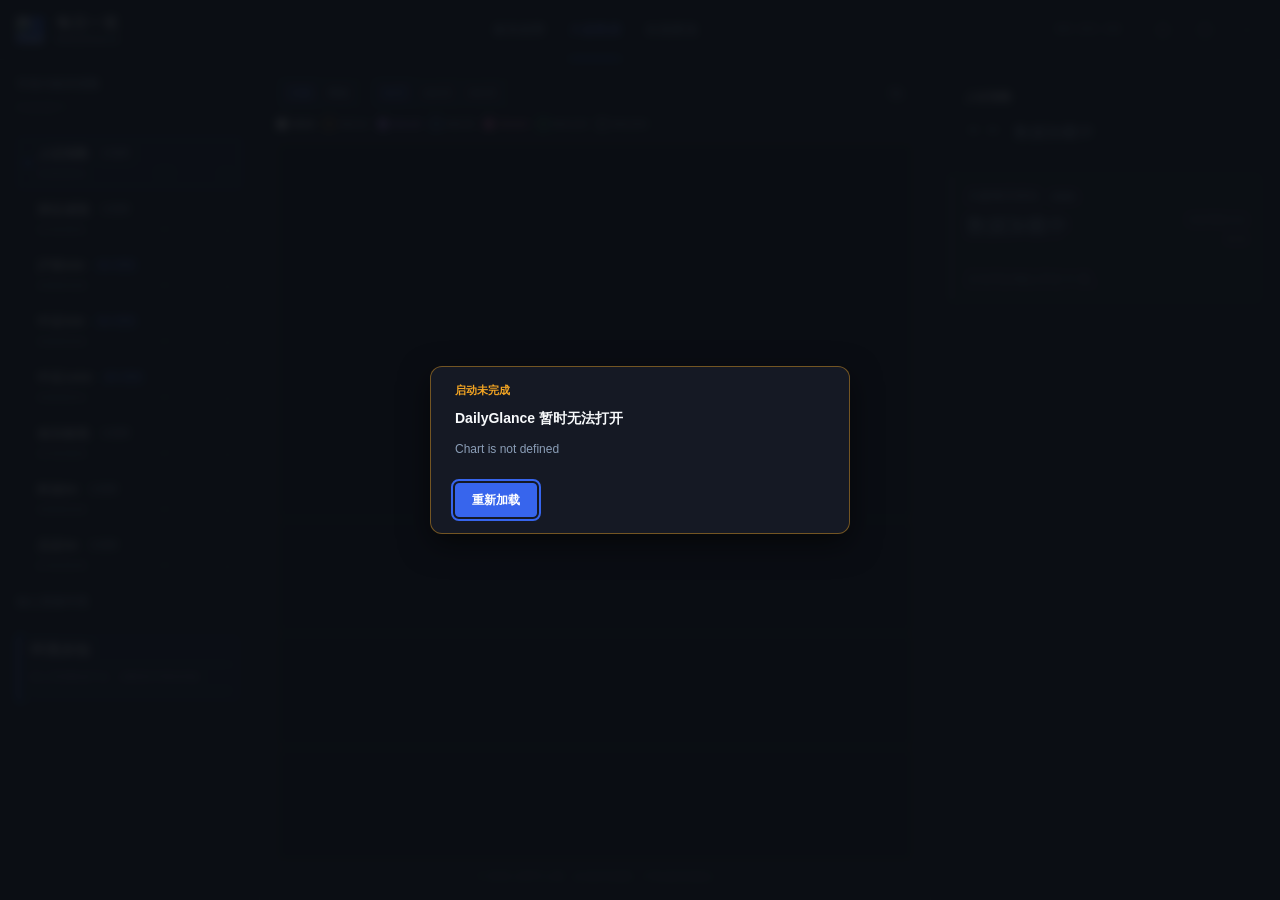
==== commit 603a0bdc: "Release DailyGlance 2026-11-25-02" ====
--- a/index.html
+++ b/index.html
@@ -15,9 +15,9 @@
 <link rel="icon" href="assets/icons/favicon.svg" type="image/svg+xml">
 <link rel="alternate icon" href="assets/icons/favicon.png" type="image/png">
 <link rel="apple-touch-icon" href="assets/icons/favicon.png">
-<script src="assets/vendor/chart.umd.min.js?v=20261124-01"></script>
+<script src="assets/vendor/chart.umd.min.js?v=20261125-02"></script>
 <script>window.Chart || document.write('<script src="https://cdn.jsdelivr.net/npm/chart.js@4.4.3/dist/chart.umd.min.js"><\/script>')</script>
-<link rel="stylesheet" href="assets/css/dailyglance.css?v=20261124-01">
+<link rel="stylesheet" href="assets/css/dailyglance.css?v=20261125-02">
 </head>
 <body class="dailyglance-app">
 
@@ -299,19 +299,19 @@
 </main>
 
 <div id="toastContainer"></div>
-<script src="assets/js/00-strategy-config.js?v=20261124-01"></script>
-<script src="assets/js/01-config-ui.js?v=20261124-01"></script>
-<script src="assets/js/02-data.js?v=20261124-01"></script>
-<script src="assets/js/02-observation-data.js?v=20261124-01"></script>
-<script src="assets/js/03-calculations.js?v=20261124-01"></script>
-<script src="assets/js/03-explain.js?v=20261124-01"></script>
-<script src="assets/js/03-summary.js?v=20261124-01"></script>
-<script src="assets/js/03-wave-regime.js?v=20261124-01"></script>
-<script src="assets/js/03-wave-rejection.js?v=20261124-01"></script>
-<script src="assets/js/03-decision.js?v=20261124-01"></script>
-<script src="assets/js/04-render.js?v=20261124-01"></script>
-<script src="assets/js/05-app.js?v=20261124-01"></script>
-<script src="assets/js/06-settings.js?v=20261124-01"></script>
-<script src="assets/js/07-refresh-controller.js?v=20261124-01"></script>
+<script src="assets/js/00-strategy-config.js?v=20261125-02"></script>
+<script src="assets/js/01-config-ui.js?v=20261125-02"></script>
+<script src="assets/js/02-data.js?v=20261125-02"></script>
+<script src="assets/js/02-observation-data.js?v=20261125-02"></script>
+<script src="assets/js/03-calculations.js?v=20261125-02"></script>
+<script src="assets/js/03-explain.js?v=20261125-02"></script>
+<script src="assets/js/03-summary.js?v=20261125-02"></script>
+<script src="assets/js/03-wave-regime.js?v=20261125-02"></script>
+<script src="assets/js/03-wave-rejection.js?v=20261125-02"></script>
+<script src="assets/js/03-decision.js?v=20261125-02"></script>
+<script src="assets/js/04-render.js?v=20261125-02"></script>
+<script src="assets/js/05-app.js?v=20261125-02"></script>
+<script src="assets/js/06-settings.js?v=20261125-02"></script>
+<script src="assets/js/07-refresh-controller.js?v=20261125-02"></script>
 </body>
 </html>
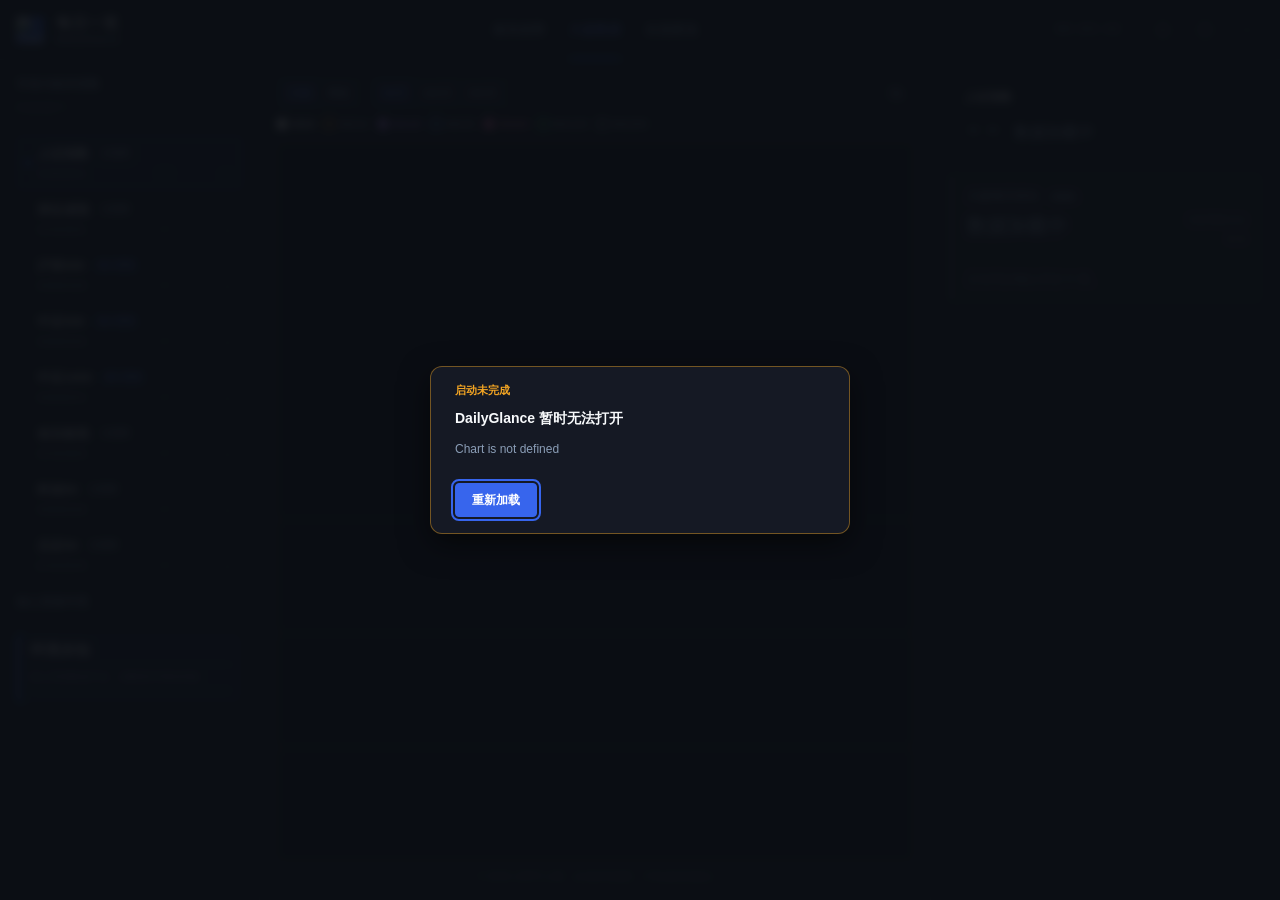
==== commit aa8f5380: "Release DailyGlance 2026-11-25-03" ====
--- a/index.html
+++ b/index.html
@@ -15,9 +15,9 @@
 <link rel="icon" href="assets/icons/favicon.svg" type="image/svg+xml">
 <link rel="alternate icon" href="assets/icons/favicon.png" type="image/png">
 <link rel="apple-touch-icon" href="assets/icons/favicon.png">
-<script src="assets/vendor/chart.umd.min.js?v=20261125-02"></script>
+<script src="assets/vendor/chart.umd.min.js?v=20261125-03"></script>
 <script>window.Chart || document.write('<script src="https://cdn.jsdelivr.net/npm/chart.js@4.4.3/dist/chart.umd.min.js"><\/script>')</script>
-<link rel="stylesheet" href="assets/css/dailyglance.css?v=20261125-02">
+<link rel="stylesheet" href="assets/css/dailyglance.css?v=20261125-03">
 </head>
 <body class="dailyglance-app">
 
@@ -299,19 +299,19 @@
 </main>
 
 <div id="toastContainer"></div>
-<script src="assets/js/00-strategy-config.js?v=20261125-02"></script>
-<script src="assets/js/01-config-ui.js?v=20261125-02"></script>
-<script src="assets/js/02-data.js?v=20261125-02"></script>
-<script src="assets/js/02-observation-data.js?v=20261125-02"></script>
-<script src="assets/js/03-calculations.js?v=20261125-02"></script>
-<script src="assets/js/03-explain.js?v=20261125-02"></script>
-<script src="assets/js/03-summary.js?v=20261125-02"></script>
-<script src="assets/js/03-wave-regime.js?v=20261125-02"></script>
-<script src="assets/js/03-wave-rejection.js?v=20261125-02"></script>
-<script src="assets/js/03-decision.js?v=20261125-02"></script>
-<script src="assets/js/04-render.js?v=20261125-02"></script>
-<script src="assets/js/05-app.js?v=20261125-02"></script>
-<script src="assets/js/06-settings.js?v=20261125-02"></script>
-<script src="assets/js/07-refresh-controller.js?v=20261125-02"></script>
+<script src="assets/js/00-strategy-config.js?v=20261125-03"></script>
+<script src="assets/js/01-config-ui.js?v=20261125-03"></script>
+<script src="assets/js/02-data.js?v=20261125-03"></script>
+<script src="assets/js/02-observation-data.js?v=20261125-03"></script>
+<script src="assets/js/03-calculations.js?v=20261125-03"></script>
+<script src="assets/js/03-explain.js?v=20261125-03"></script>
+<script src="assets/js/03-summary.js?v=20261125-03"></script>
+<script src="assets/js/03-wave-regime.js?v=20261125-03"></script>
+<script src="assets/js/03-wave-rejection.js?v=20261125-03"></script>
+<script src="assets/js/03-decision.js?v=20261125-03"></script>
+<script src="assets/js/04-render.js?v=20261125-03"></script>
+<script src="assets/js/05-app.js?v=20261125-03"></script>
+<script src="assets/js/06-settings.js?v=20261125-03"></script>
+<script src="assets/js/07-refresh-controller.js?v=20261125-03"></script>
 </body>
 </html>
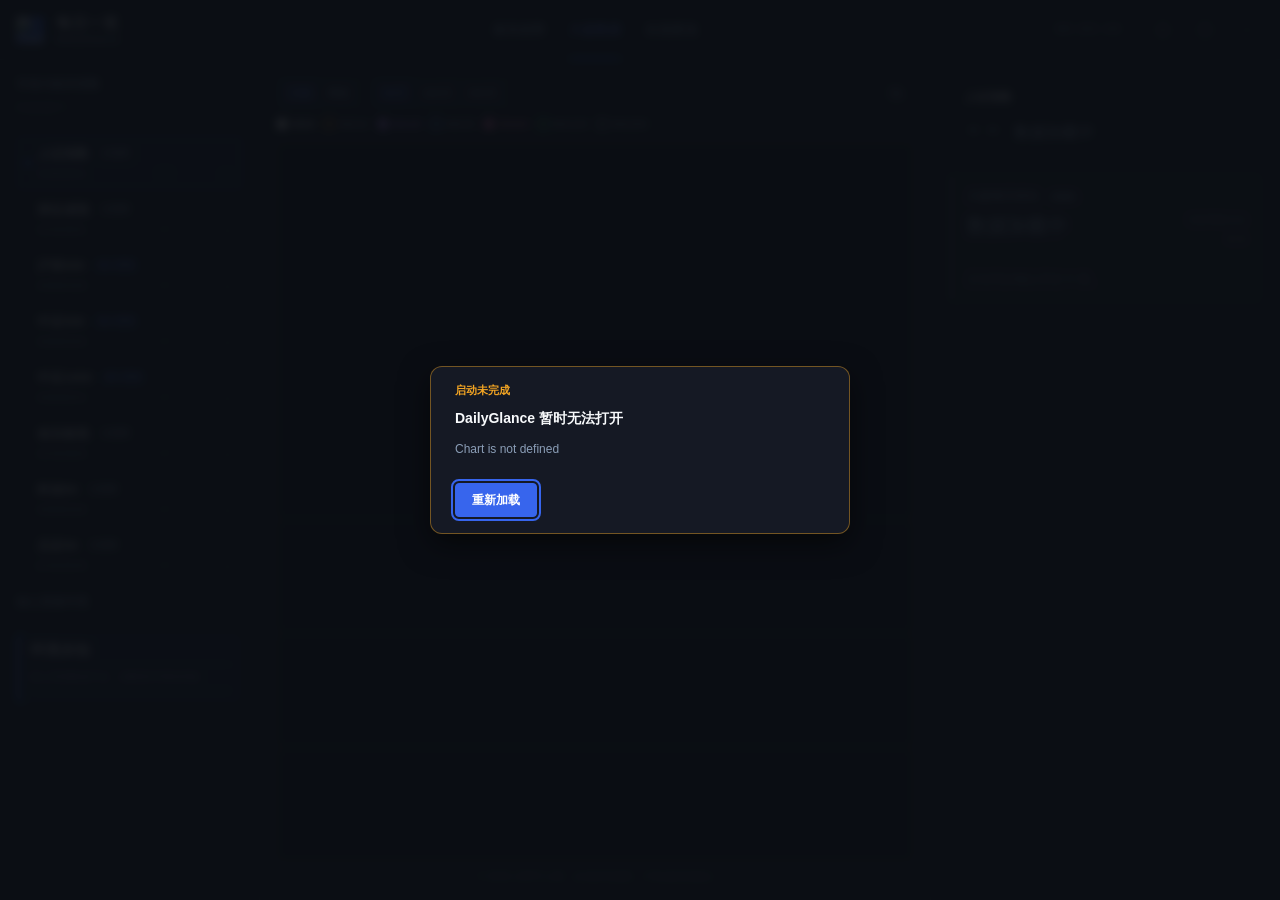
==== commit f35cd38a: "Release DailyGlance 2026-11-26-01" ====
--- a/index.html
+++ b/index.html
@@ -15,9 +15,9 @@
 <link rel="icon" href="assets/icons/favicon.svg" type="image/svg+xml">
 <link rel="alternate icon" href="assets/icons/favicon.png" type="image/png">
 <link rel="apple-touch-icon" href="assets/icons/favicon.png">
-<script src="assets/vendor/chart.umd.min.js?v=20261125-03"></script>
+<script src="assets/vendor/chart.umd.min.js?v=20261126-01"></script>
 <script>window.Chart || document.write('<script src="https://cdn.jsdelivr.net/npm/chart.js@4.4.3/dist/chart.umd.min.js"><\/script>')</script>
-<link rel="stylesheet" href="assets/css/dailyglance.css?v=20261125-03">
+<link rel="stylesheet" href="assets/css/dailyglance.css?v=20261126-01">
 </head>
 <body class="dailyglance-app">
 
@@ -299,19 +299,19 @@
 </main>
 
 <div id="toastContainer"></div>
-<script src="assets/js/00-strategy-config.js?v=20261125-03"></script>
-<script src="assets/js/01-config-ui.js?v=20261125-03"></script>
-<script src="assets/js/02-data.js?v=20261125-03"></script>
-<script src="assets/js/02-observation-data.js?v=20261125-03"></script>
-<script src="assets/js/03-calculations.js?v=20261125-03"></script>
-<script src="assets/js/03-explain.js?v=20261125-03"></script>
-<script src="assets/js/03-summary.js?v=20261125-03"></script>
-<script src="assets/js/03-wave-regime.js?v=20261125-03"></script>
-<script src="assets/js/03-wave-rejection.js?v=20261125-03"></script>
-<script src="assets/js/03-decision.js?v=20261125-03"></script>
-<script src="assets/js/04-render.js?v=20261125-03"></script>
-<script src="assets/js/05-app.js?v=20261125-03"></script>
-<script src="assets/js/06-settings.js?v=20261125-03"></script>
-<script src="assets/js/07-refresh-controller.js?v=20261125-03"></script>
+<script src="assets/js/00-strategy-config.js?v=20261126-01"></script>
+<script src="assets/js/01-config-ui.js?v=20261126-01"></script>
+<script src="assets/js/02-data.js?v=20261126-01"></script>
+<script src="assets/js/02-observation-data.js?v=20261126-01"></script>
+<script src="assets/js/03-calculations.js?v=20261126-01"></script>
+<script src="assets/js/03-explain.js?v=20261126-01"></script>
+<script src="assets/js/03-summary.js?v=20261126-01"></script>
+<script src="assets/js/03-wave-regime.js?v=20261126-01"></script>
+<script src="assets/js/03-wave-rejection.js?v=20261126-01"></script>
+<script src="assets/js/03-decision.js?v=20261126-01"></script>
+<script src="assets/js/04-render.js?v=20261126-01"></script>
+<script src="assets/js/05-app.js?v=20261126-01"></script>
+<script src="assets/js/06-settings.js?v=20261126-01"></script>
+<script src="assets/js/07-refresh-controller.js?v=20261126-01"></script>
 </body>
 </html>
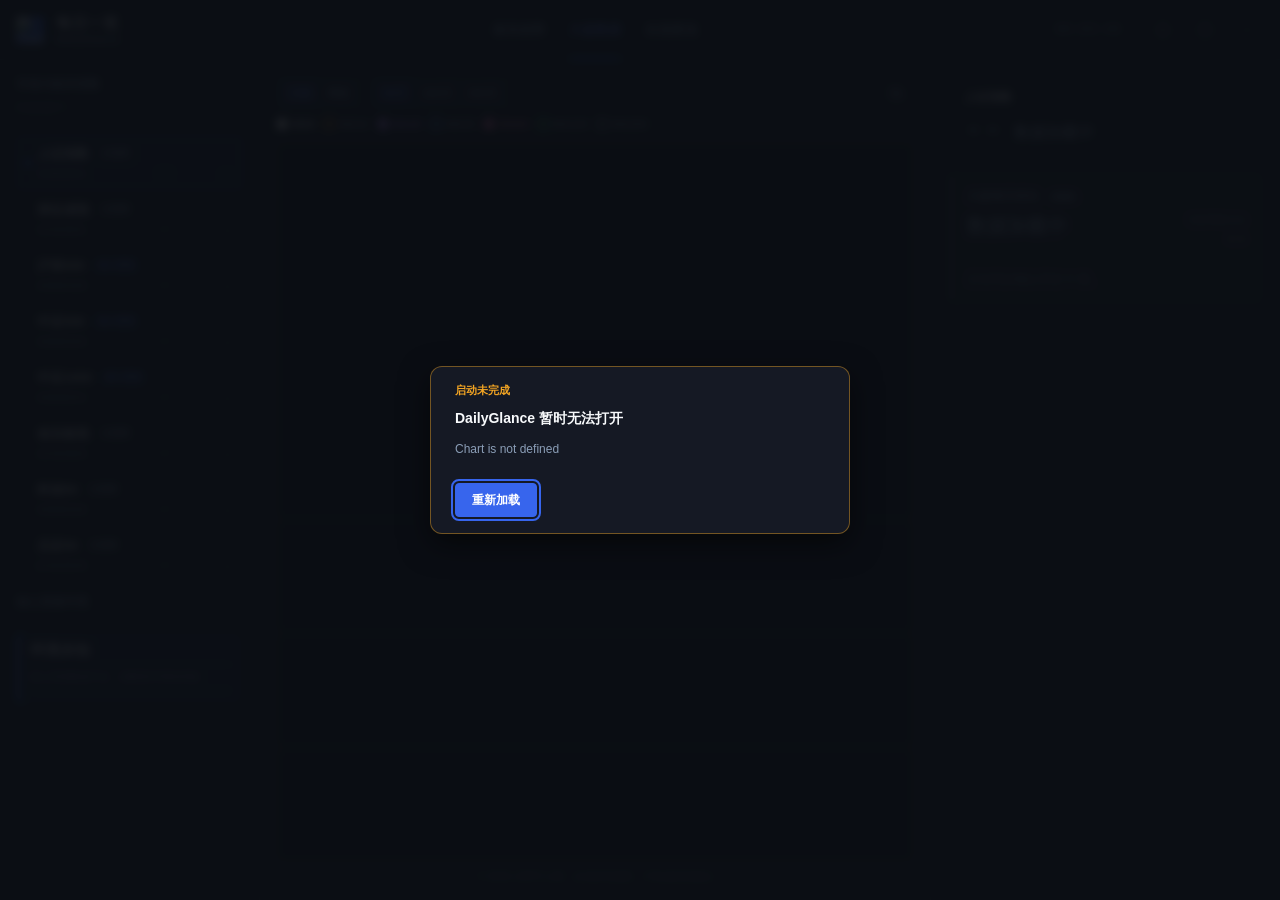
==== commit 37e0d016: "Release DailyGlance 2026-11-26-02" ====
--- a/index.html
+++ b/index.html
@@ -15,9 +15,9 @@
 <link rel="icon" href="assets/icons/favicon.svg" type="image/svg+xml">
 <link rel="alternate icon" href="assets/icons/favicon.png" type="image/png">
 <link rel="apple-touch-icon" href="assets/icons/favicon.png">
-<script src="assets/vendor/chart.umd.min.js?v=20261126-01"></script>
+<script src="assets/vendor/chart.umd.min.js?v=20261126-02"></script>
 <script>window.Chart || document.write('<script src="https://cdn.jsdelivr.net/npm/chart.js@4.4.3/dist/chart.umd.min.js"><\/script>')</script>
-<link rel="stylesheet" href="assets/css/dailyglance.css?v=20261126-01">
+<link rel="stylesheet" href="assets/css/dailyglance.css?v=20261126-02">
 </head>
 <body class="dailyglance-app">
 
@@ -299,19 +299,19 @@
 </main>
 
 <div id="toastContainer"></div>
-<script src="assets/js/00-strategy-config.js?v=20261126-01"></script>
-<script src="assets/js/01-config-ui.js?v=20261126-01"></script>
-<script src="assets/js/02-data.js?v=20261126-01"></script>
-<script src="assets/js/02-observation-data.js?v=20261126-01"></script>
-<script src="assets/js/03-calculations.js?v=20261126-01"></script>
-<script src="assets/js/03-explain.js?v=20261126-01"></script>
-<script src="assets/js/03-summary.js?v=20261126-01"></script>
-<script src="assets/js/03-wave-regime.js?v=20261126-01"></script>
-<script src="assets/js/03-wave-rejection.js?v=20261126-01"></script>
-<script src="assets/js/03-decision.js?v=20261126-01"></script>
-<script src="assets/js/04-render.js?v=20261126-01"></script>
-<script src="assets/js/05-app.js?v=20261126-01"></script>
-<script src="assets/js/06-settings.js?v=20261126-01"></script>
-<script src="assets/js/07-refresh-controller.js?v=20261126-01"></script>
+<script src="assets/js/00-strategy-config.js?v=20261126-02"></script>
+<script src="assets/js/01-config-ui.js?v=20261126-02"></script>
+<script src="assets/js/02-data.js?v=20261126-02"></script>
+<script src="assets/js/02-observation-data.js?v=20261126-02"></script>
+<script src="assets/js/03-calculations.js?v=20261126-02"></script>
+<script src="assets/js/03-explain.js?v=20261126-02"></script>
+<script src="assets/js/03-summary.js?v=20261126-02"></script>
+<script src="assets/js/03-wave-regime.js?v=20261126-02"></script>
+<script src="assets/js/03-wave-rejection.js?v=20261126-02"></script>
+<script src="assets/js/03-decision.js?v=20261126-02"></script>
+<script src="assets/js/04-render.js?v=20261126-02"></script>
+<script src="assets/js/05-app.js?v=20261126-02"></script>
+<script src="assets/js/06-settings.js?v=20261126-02"></script>
+<script src="assets/js/07-refresh-controller.js?v=20261126-02"></script>
 </body>
 </html>
--- a/assets/css/dailyglance.css
+++ b/assets/css/dailyglance.css
@@ -537,7 +537,7 @@
 
 .custom-modal-msg { margin-bottom: var(--space-6); color: var(--text-main); font-size: var(--text-lg); line-height: 1.6; text-align: left; }
 .custom-modal-btns { display: flex; gap: var(--space-3); justify-content: center; }
-.custom-modal-btn { flex: 1; padding: var(--space-2); border-radius: var(--radius-sm); font-size: var(--text-md); font-weight: 600; cursor: pointer; border: none; transition: all var(--transition-instant); }
+.custom-modal-btn { flex: 1; padding: var(--space-2); border-radius: var(--radius-sm); font-size: var(--text-md); font-weight: 600; cursor: pointer; border: none; transition: background-color var(--transition-instant), filter var(--transition-instant), transform var(--transition-instant); }
 .btn-cancel { background: var(--inner-bg); color: var(--text-main); border: 1px solid var(--border-color); }
 .btn-cancel:hover { background: var(--border-light); }
 .btn-ok { background: var(--blue); color: #fff; }
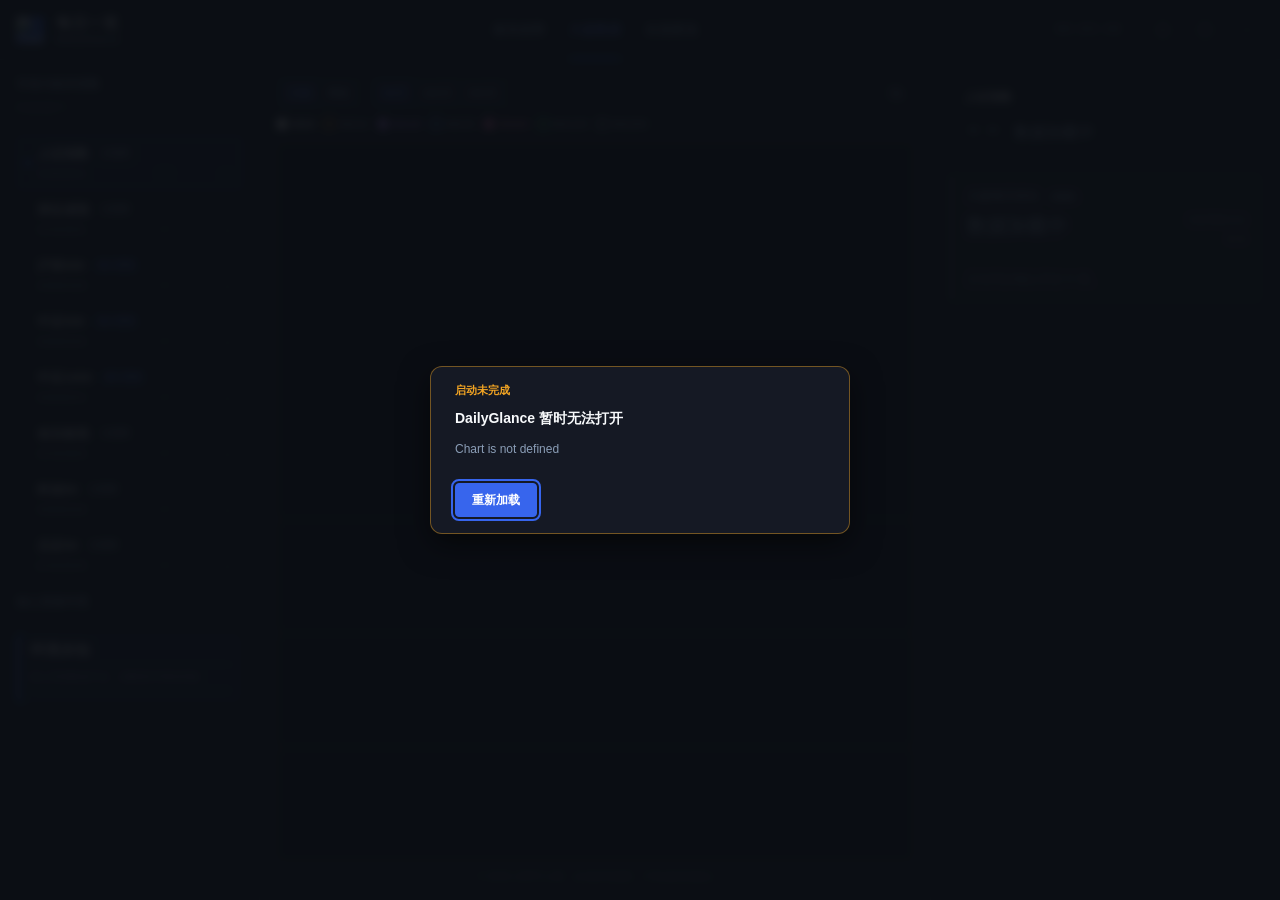
==== commit c9232edd: "Release DailyGlance 2026-11-26-03" ====
--- a/index.html
+++ b/index.html
@@ -15,9 +15,9 @@
 <link rel="icon" href="assets/icons/favicon.svg" type="image/svg+xml">
 <link rel="alternate icon" href="assets/icons/favicon.png" type="image/png">
 <link rel="apple-touch-icon" href="assets/icons/favicon.png">
-<script src="assets/vendor/chart.umd.min.js?v=20261126-02"></script>
+<script src="assets/vendor/chart.umd.min.js?v=20261126-03"></script>
 <script>window.Chart || document.write('<script src="https://cdn.jsdelivr.net/npm/chart.js@4.4.3/dist/chart.umd.min.js"><\/script>')</script>
-<link rel="stylesheet" href="assets/css/dailyglance.css?v=20261126-02">
+<link rel="stylesheet" href="assets/css/dailyglance.css?v=20261126-03">
 </head>
 <body class="dailyglance-app">
 
@@ -299,19 +299,19 @@
 </main>
 
 <div id="toastContainer"></div>
-<script src="assets/js/00-strategy-config.js?v=20261126-02"></script>
-<script src="assets/js/01-config-ui.js?v=20261126-02"></script>
-<script src="assets/js/02-data.js?v=20261126-02"></script>
-<script src="assets/js/02-observation-data.js?v=20261126-02"></script>
-<script src="assets/js/03-calculations.js?v=20261126-02"></script>
-<script src="assets/js/03-explain.js?v=20261126-02"></script>
-<script src="assets/js/03-summary.js?v=20261126-02"></script>
-<script src="assets/js/03-wave-regime.js?v=20261126-02"></script>
-<script src="assets/js/03-wave-rejection.js?v=20261126-02"></script>
-<script src="assets/js/03-decision.js?v=20261126-02"></script>
-<script src="assets/js/04-render.js?v=20261126-02"></script>
-<script src="assets/js/05-app.js?v=20261126-02"></script>
-<script src="assets/js/06-settings.js?v=20261126-02"></script>
-<script src="assets/js/07-refresh-controller.js?v=20261126-02"></script>
+<script src="assets/js/00-strategy-config.js?v=20261126-03"></script>
+<script src="assets/js/01-config-ui.js?v=20261126-03"></script>
+<script src="assets/js/02-data.js?v=20261126-03"></script>
+<script src="assets/js/02-observation-data.js?v=20261126-03"></script>
+<script src="assets/js/03-calculations.js?v=20261126-03"></script>
+<script src="assets/js/03-explain.js?v=20261126-03"></script>
+<script src="assets/js/03-summary.js?v=20261126-03"></script>
+<script src="assets/js/03-wave-regime.js?v=20261126-03"></script>
+<script src="assets/js/03-wave-rejection.js?v=20261126-03"></script>
+<script src="assets/js/03-decision.js?v=20261126-03"></script>
+<script src="assets/js/04-render.js?v=20261126-03"></script>
+<script src="assets/js/05-app.js?v=20261126-03"></script>
+<script src="assets/js/06-settings.js?v=20261126-03"></script>
+<script src="assets/js/07-refresh-controller.js?v=20261126-03"></script>
 </body>
 </html>
--- a/assets/css/dailyglance.css
+++ b/assets/css/dailyglance.css
@@ -839,6 +839,10 @@
         gap: var(--space-2);
         width: max-content;
     }
+    .dailyglance-app .index-list-items .nav-list-item:not(.active),
+    .dailyglance-app .watchlist-items .nav-list-item:not(.active) {
+        border-color: var(--border-light);
+    }
     .dailyglance-app .index-list-items .nav-list-item {
         width: 158px;
         min-width: 158px;
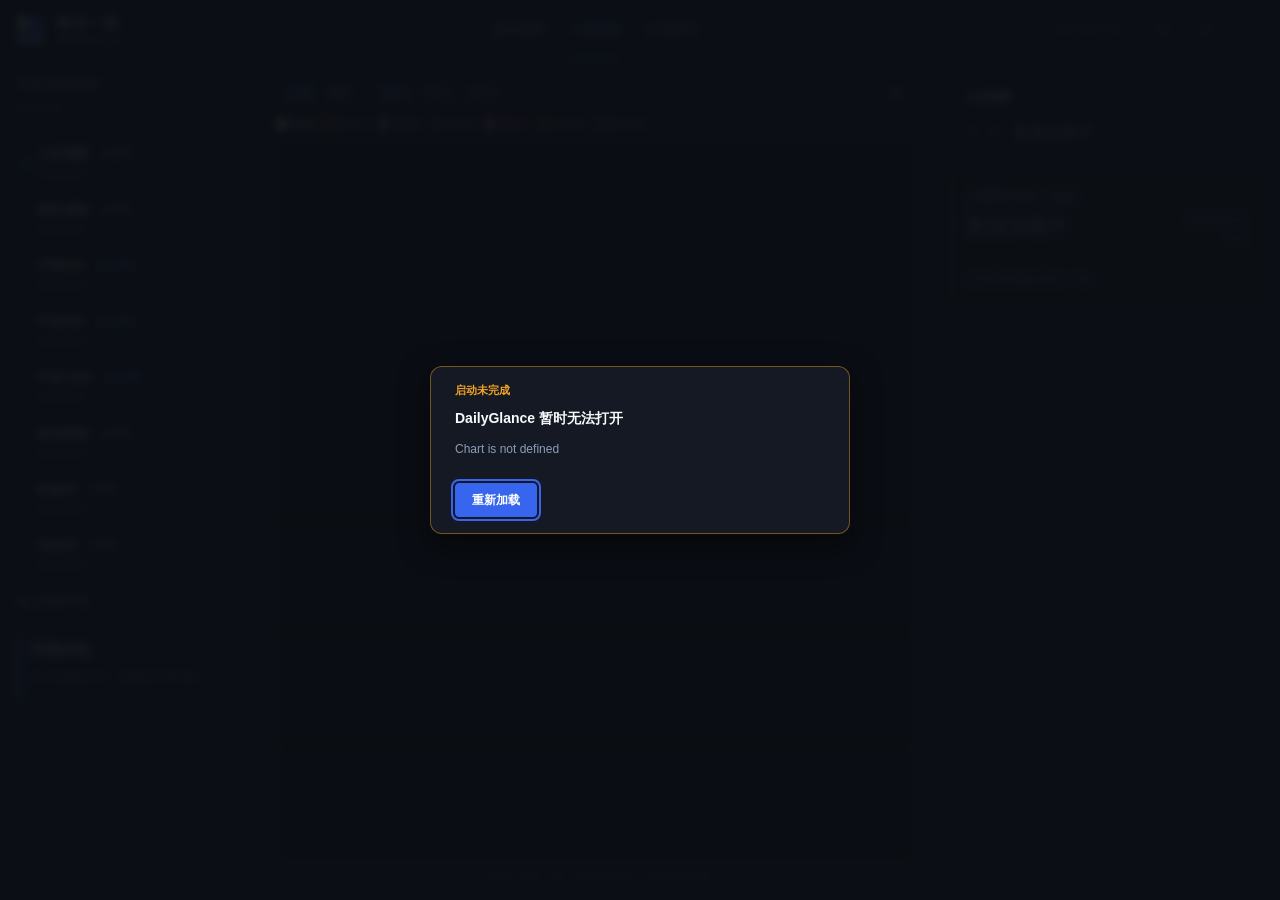
==== commit 530a7565: "Release DailyGlance 2026-11-26-04" ====
--- a/index.html
+++ b/index.html
@@ -15,9 +15,9 @@
 <link rel="icon" href="assets/icons/favicon.svg" type="image/svg+xml">
 <link rel="alternate icon" href="assets/icons/favicon.png" type="image/png">
 <link rel="apple-touch-icon" href="assets/icons/favicon.png">
-<script src="assets/vendor/chart.umd.min.js?v=20261126-03"></script>
+<script src="assets/vendor/chart.umd.min.js?v=20261126-04"></script>
 <script>window.Chart || document.write('<script src="https://cdn.jsdelivr.net/npm/chart.js@4.4.3/dist/chart.umd.min.js"><\/script>')</script>
-<link rel="stylesheet" href="assets/css/dailyglance.css?v=20261126-03">
+<link rel="stylesheet" href="assets/css/dailyglance.css?v=20261126-04">
 </head>
 <body class="dailyglance-app">
 
@@ -299,19 +299,19 @@
 </main>
 
 <div id="toastContainer"></div>
-<script src="assets/js/00-strategy-config.js?v=20261126-03"></script>
-<script src="assets/js/01-config-ui.js?v=20261126-03"></script>
-<script src="assets/js/02-data.js?v=20261126-03"></script>
-<script src="assets/js/02-observation-data.js?v=20261126-03"></script>
-<script src="assets/js/03-calculations.js?v=20261126-03"></script>
-<script src="assets/js/03-explain.js?v=20261126-03"></script>
-<script src="assets/js/03-summary.js?v=20261126-03"></script>
-<script src="assets/js/03-wave-regime.js?v=20261126-03"></script>
-<script src="assets/js/03-wave-rejection.js?v=20261126-03"></script>
-<script src="assets/js/03-decision.js?v=20261126-03"></script>
-<script src="assets/js/04-render.js?v=20261126-03"></script>
-<script src="assets/js/05-app.js?v=20261126-03"></script>
-<script src="assets/js/06-settings.js?v=20261126-03"></script>
-<script src="assets/js/07-refresh-controller.js?v=20261126-03"></script>
+<script src="assets/js/00-strategy-config.js?v=20261126-04"></script>
+<script src="assets/js/01-config-ui.js?v=20261126-04"></script>
+<script src="assets/js/02-data.js?v=20261126-04"></script>
+<script src="assets/js/02-observation-data.js?v=20261126-04"></script>
+<script src="assets/js/03-calculations.js?v=20261126-04"></script>
+<script src="assets/js/03-explain.js?v=20261126-04"></script>
+<script src="assets/js/03-summary.js?v=20261126-04"></script>
+<script src="assets/js/03-wave-regime.js?v=20261126-04"></script>
+<script src="assets/js/03-wave-rejection.js?v=20261126-04"></script>
+<script src="assets/js/03-decision.js?v=20261126-04"></script>
+<script src="assets/js/04-render.js?v=20261126-04"></script>
+<script src="assets/js/05-app.js?v=20261126-04"></script>
+<script src="assets/js/06-settings.js?v=20261126-04"></script>
+<script src="assets/js/07-refresh-controller.js?v=20261126-04"></script>
 </body>
 </html>
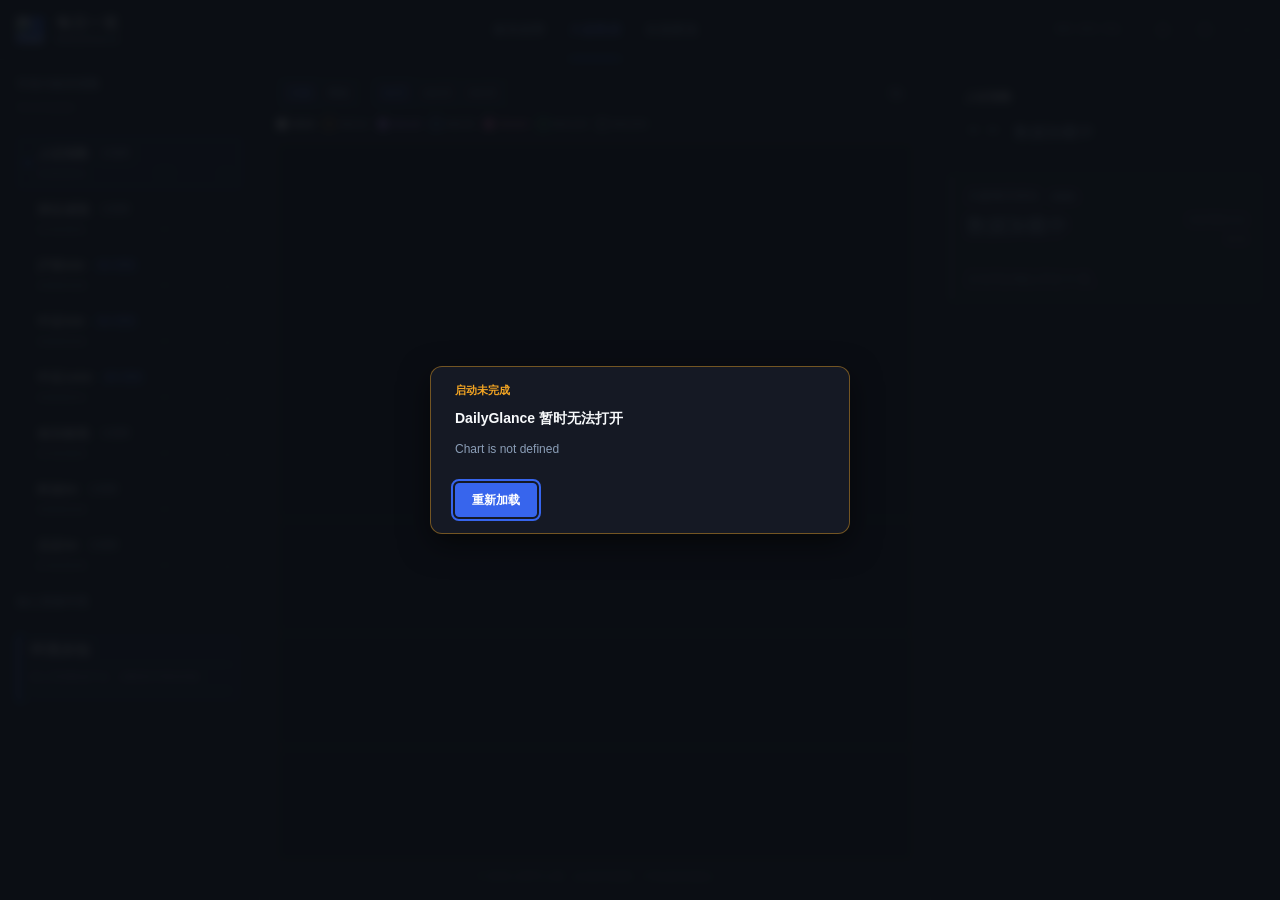
==== commit 49d6968d: "Release DailyGlance 2026-11-27-01: loading and browsing fixes" ====
--- a/index.html
+++ b/index.html
@@ -15,9 +15,9 @@
 <link rel="icon" href="assets/icons/favicon.svg" type="image/svg+xml">
 <link rel="alternate icon" href="assets/icons/favicon.png" type="image/png">
 <link rel="apple-touch-icon" href="assets/icons/favicon.png">
-<script src="assets/vendor/chart.umd.min.js?v=20261126-04"></script>
+<script src="assets/vendor/chart.umd.min.js?v=20261127-01"></script>
 <script>window.Chart || document.write('<script src="https://cdn.jsdelivr.net/npm/chart.js@4.4.3/dist/chart.umd.min.js"><\/script>')</script>
-<link rel="stylesheet" href="assets/css/dailyglance.css?v=20261126-04">
+<link rel="stylesheet" href="assets/css/dailyglance.css?v=20261127-01">
 </head>
 <body class="dailyglance-app">
 
@@ -299,19 +299,19 @@
 </main>
 
 <div id="toastContainer"></div>
-<script src="assets/js/00-strategy-config.js?v=20261126-04"></script>
-<script src="assets/js/01-config-ui.js?v=20261126-04"></script>
-<script src="assets/js/02-data.js?v=20261126-04"></script>
-<script src="assets/js/02-observation-data.js?v=20261126-04"></script>
-<script src="assets/js/03-calculations.js?v=20261126-04"></script>
-<script src="assets/js/03-explain.js?v=20261126-04"></script>
-<script src="assets/js/03-summary.js?v=20261126-04"></script>
-<script src="assets/js/03-wave-regime.js?v=20261126-04"></script>
-<script src="assets/js/03-wave-rejection.js?v=20261126-04"></script>
-<script src="assets/js/03-decision.js?v=20261126-04"></script>
-<script src="assets/js/04-render.js?v=20261126-04"></script>
-<script src="assets/js/05-app.js?v=20261126-04"></script>
-<script src="assets/js/06-settings.js?v=20261126-04"></script>
-<script src="assets/js/07-refresh-controller.js?v=20261126-04"></script>
+<script src="assets/js/00-strategy-config.js?v=20261127-01"></script>
+<script src="assets/js/01-config-ui.js?v=20261127-01"></script>
+<script src="assets/js/02-data.js?v=20261127-01"></script>
+<script src="assets/js/02-observation-data.js?v=20261127-01"></script>
+<script src="assets/js/03-calculations.js?v=20261127-01"></script>
+<script src="assets/js/03-explain.js?v=20261127-01"></script>
+<script src="assets/js/03-summary.js?v=20261127-01"></script>
+<script src="assets/js/03-wave-regime.js?v=20261127-01"></script>
+<script src="assets/js/03-wave-rejection.js?v=20261127-01"></script>
+<script src="assets/js/03-decision.js?v=20261127-01"></script>
+<script src="assets/js/04-render.js?v=20261127-01"></script>
+<script src="assets/js/05-app.js?v=20261127-01"></script>
+<script src="assets/js/06-settings.js?v=20261127-01"></script>
+<script src="assets/js/07-refresh-controller.js?v=20261127-01"></script>
 </body>
 </html>
